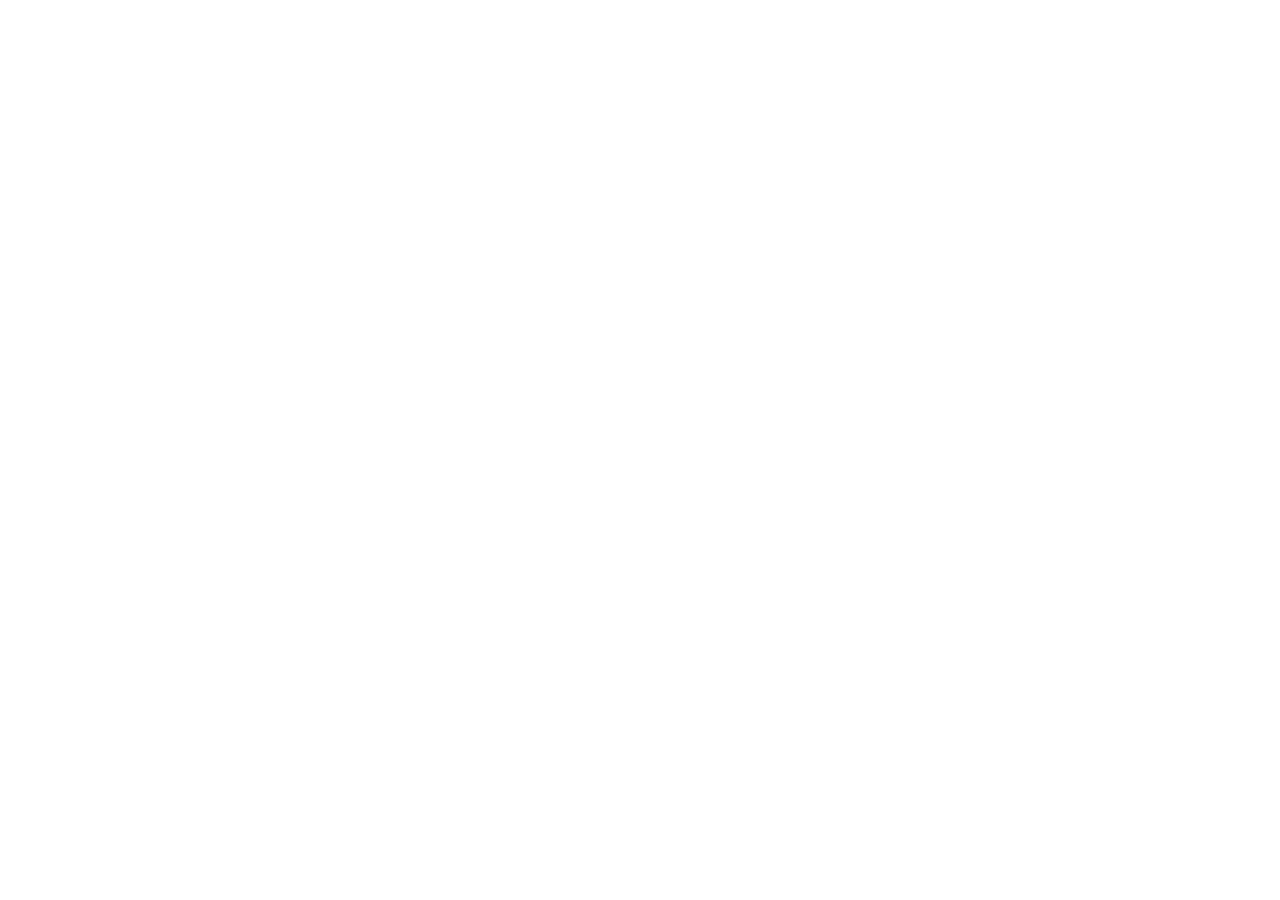
==== index.html @ a296bd2c "Initial commit" ====
<!DOCTYPE html>
<html lang="en">
  <head>
    <meta charset="UTF-8" />
    <meta name="viewport" content="width=device-width, initial-scale=1.0" />
    <title>KissOn - from feeling to filling</title>
    <meta name="description" content=":" />
    <meta name="author" content="Lovable" />

    <meta property="og:title" content="KissOn - from feeling to filling" />
    <meta property="og:description" content="KissOn - from feeling to filling" />
    <meta property="og:type" content="website" />
    <meta property="og:image" content="https://lovable.dev/opengraph-image-p98pqg.png" />

    <meta name="twitter:card" content="summary_large_image" />
    <meta name="twitter:site" content="@lovable_dev" />
    <meta name="twitter:image" content="https://lovable.dev/opengraph-image-p98pqg.png" />
    
    <!-- Courier Font -->
    <link rel="preconnect" href="https://fonts.googleapis.com">
    <link rel="preconnect" href="https://fonts.gstatic.com" crossorigin>
    <link href="https://fonts.googleapis.com/css2?family=Courier+Prime:wght@400;700&display=swap" rel="stylesheet">
  </head>

  <body>
    <div id="root"></div>
    <!-- IMPORTANT: DO NOT REMOVE THIS SCRIPT TAG OR THIS VERY COMMENT! -->
    <script src="https://cdn.gpteng.co/gptengineer.js" type="module"></script>
    <script type="module" src="/src/main.tsx"></script>
  </body>
</html>
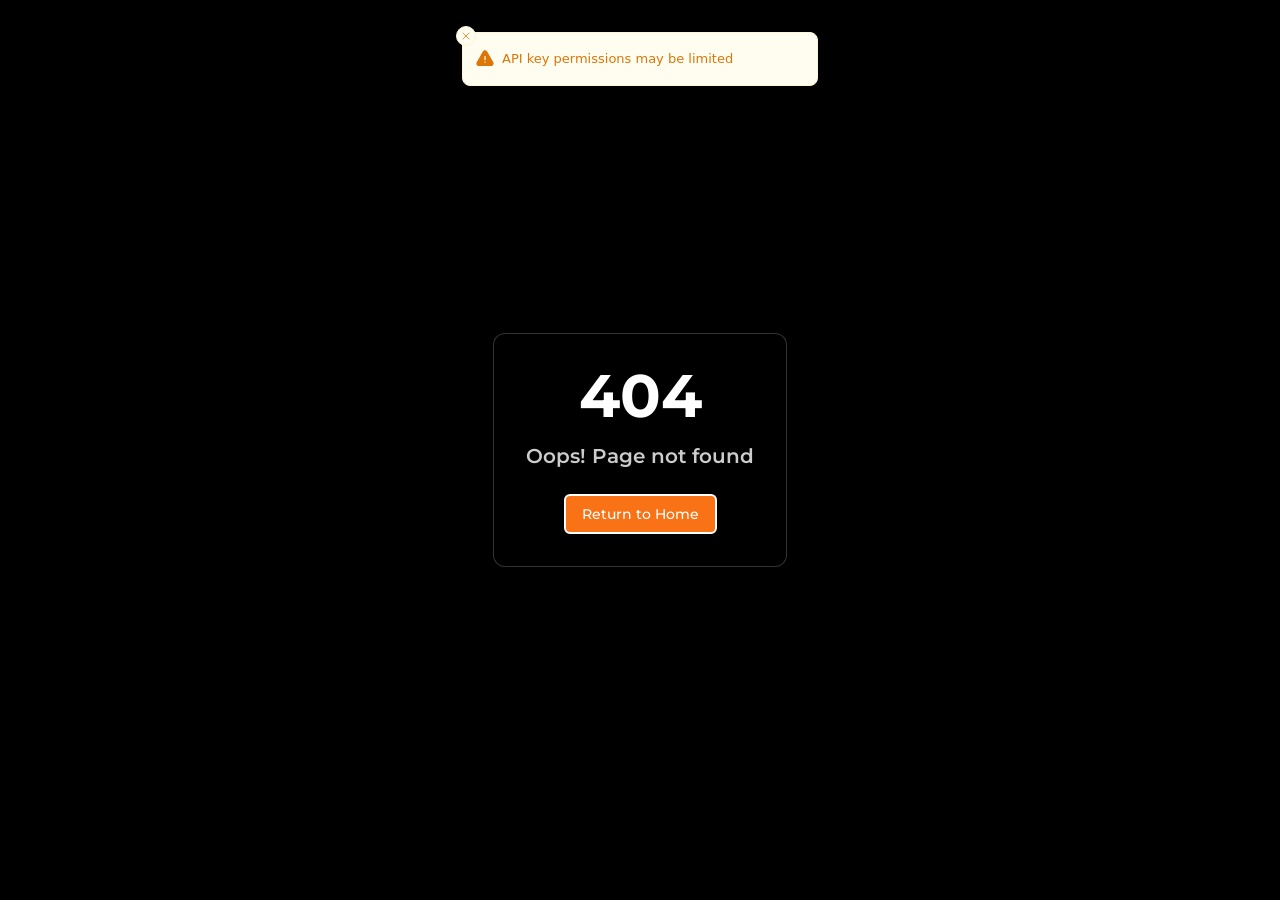
==== commit 0ed92261: "Updates" ====
--- a/index.html
+++ b/index.html
@@ -21,12 +21,13 @@
     <link rel="preconnect" href="https://fonts.googleapis.com">
     <link rel="preconnect" href="https://fonts.gstatic.com" crossorigin>
     <link href="https://fonts.googleapis.com/css2?family=Courier+Prime:wght@400;700&display=swap" rel="stylesheet">
+    <script type="module" crossorigin src="/assets/index-BdrY6TAt.js"></script>
+    <link rel="stylesheet" crossorigin href="/assets/index-MXCSgav7.css">
   </head>
 
   <body>
     <div id="root"></div>
     <!-- IMPORTANT: DO NOT REMOVE THIS SCRIPT TAG OR THIS VERY COMMENT! -->
     <script src="https://cdn.gpteng.co/gptengineer.js" type="module"></script>
-    <script type="module" src="/src/main.tsx"></script>
   </body>
 </html>
--- a/assets/index-MXCSgav7.css
+++ b/assets/index-MXCSgav7.css
@@ -0,0 +1 @@
+@import"https://fonts.googleapis.com/css2?family=Montserrat:wght@400;700&display=swap";*,:before,:after{--tw-border-spacing-x: 0;--tw-border-spacing-y: 0;--tw-translate-x: 0;--tw-translate-y: 0;--tw-rotate: 0;--tw-skew-x: 0;--tw-skew-y: 0;--tw-scale-x: 1;--tw-scale-y: 1;--tw-pan-x: ;--tw-pan-y: ;--tw-pinch-zoom: ;--tw-scroll-snap-strictness: proximity;--tw-gradient-from-position: ;--tw-gradient-via-position: ;--tw-gradient-to-position: ;--tw-ordinal: ;--tw-slashed-zero: ;--tw-numeric-figure: ;--tw-numeric-spacing: ;--tw-numeric-fraction: ;--tw-ring-inset: ;--tw-ring-offset-width: 0px;--tw-ring-offset-color: #fff;--tw-ring-color: rgb(59 130 246 / .5);--tw-ring-offset-shadow: 0 0 #0000;--tw-ring-shadow: 0 0 #0000;--tw-shadow: 0 0 #0000;--tw-shadow-colored: 0 0 #0000;--tw-blur: ;--tw-brightness: ;--tw-contrast: ;--tw-grayscale: ;--tw-hue-rotate: ;--tw-invert: ;--tw-saturate: ;--tw-sepia: ;--tw-drop-shadow: ;--tw-backdrop-blur: ;--tw-backdrop-brightness: ;--tw-backdrop-contrast: ;--tw-backdrop-grayscale: ;--tw-backdrop-hue-rotate: ;--tw-backdrop-invert: ;--tw-backdrop-opacity: ;--tw-backdrop-saturate: ;--tw-backdrop-sepia: ;--tw-contain-size: ;--tw-contain-layout: ;--tw-contain-paint: ;--tw-contain-style: }::backdrop{--tw-border-spacing-x: 0;--tw-border-spacing-y: 0;--tw-translate-x: 0;--tw-translate-y: 0;--tw-rotate: 0;--tw-skew-x: 0;--tw-skew-y: 0;--tw-scale-x: 1;--tw-scale-y: 1;--tw-pan-x: ;--tw-pan-y: ;--tw-pinch-zoom: ;--tw-scroll-snap-strictness: proximity;--tw-gradient-from-position: ;--tw-gradient-via-position: ;--tw-gradient-to-position: ;--tw-ordinal: ;--tw-slashed-zero: ;--tw-numeric-figure: ;--tw-numeric-spacing: ;--tw-numeric-fraction: ;--tw-ring-inset: ;--tw-ring-offset-width: 0px;--tw-ring-offset-color: #fff;--tw-ring-color: rgb(59 130 246 / .5);--tw-ring-offset-shadow: 0 0 #0000;--tw-ring-shadow: 0 0 #0000;--tw-shadow: 0 0 #0000;--tw-shadow-colored: 0 0 #0000;--tw-blur: ;--tw-brightness: ;--tw-contrast: ;--tw-grayscale: ;--tw-hue-rotate: ;--tw-invert: ;--tw-saturate: ;--tw-sepia: ;--tw-drop-shadow: ;--tw-backdrop-blur: ;--tw-backdrop-brightness: ;--tw-backdrop-contrast: ;--tw-backdrop-grayscale: ;--tw-backdrop-hue-rotate: ;--tw-backdrop-invert: ;--tw-backdrop-opacity: ;--tw-backdrop-saturate: ;--tw-backdrop-sepia: ;--tw-contain-size: ;--tw-contain-layout: ;--tw-contain-paint: ;--tw-contain-style: }*,:before,:after{box-sizing:border-box;border-width:0;border-style:solid;border-color:#e5e7eb}:before,:after{--tw-content: ""}html,:host{line-height:1.5;-webkit-text-size-adjust:100%;-moz-tab-size:4;-o-tab-size:4;tab-size:4;font-family:Montserrat,sans-serif;font-feature-settings:normal;font-variation-settings:normal;-webkit-tap-highlight-color:transparent}body{margin:0;line-height:inherit}hr{height:0;color:inherit;border-top-width:1px}abbr:where([title]){-webkit-text-decoration:underline dotted;text-decoration:underline dotted}h1,h2,h3,h4,h5,h6{font-size:inherit;font-weight:inherit}a{color:inherit;text-decoration:inherit}b,strong{font-weight:bolder}code,kbd,samp,pre{font-family:ui-monospace,SFMono-Regular,Menlo,Monaco,Consolas,Liberation Mono,Courier New,monospace;font-feature-settings:normal;font-variation-settings:normal;font-size:1em}small{font-size:80%}sub,sup{font-size:75%;line-height:0;position:relative;vertical-align:baseline}sub{bottom:-.25em}sup{top:-.5em}table{text-indent:0;border-color:inherit;border-collapse:collapse}button,input,optgroup,select,textarea{font-family:inherit;font-feature-settings:inherit;font-variation-settings:inherit;font-size:100%;font-weight:inherit;line-height:inherit;letter-spacing:inherit;color:inherit;margin:0;padding:0}button,select{text-transform:none}button,input:where([type=button]),input:where([type=reset]),input:where([type=submit]){-webkit-appearance:button;background-color:transparent;background-image:none}:-moz-focusring{outline:auto}:-moz-ui-invalid{box-shadow:none}progress{vertical-align:baseline}::-webkit-inner-spin-button,::-webkit-outer-spin-button{height:auto}[type=search]{-webkit-appearance:textfield;outline-offset:-2px}::-webkit-search-decoration{-webkit-appearance:none}::-webkit-file-upload-button{-webkit-appearance:button;font:inherit}summary{display:list-item}blockquote,dl,dd,h1,h2,h3,h4,h5,h6,hr,figure,p,pre{margin:0}fieldset{margin:0;padding:0}legend{padding:0}ol,ul,menu{list-style:none;margin:0;padding:0}dialog{padding:0}textarea{resize:vertical}input::-moz-placeholder,textarea::-moz-placeholder{opacity:1;color:#9ca3af}input::placeholder,textarea::placeholder{opacity:1;color:#9ca3af}button,[role=button]{cursor:pointer}:disabled{cursor:default}img,svg,video,canvas,audio,iframe,embed,object{display:block;vertical-align:middle}img,video{max-width:100%;height:auto}[hidden]:where(:not([hidden=until-found])){display:none}:root{--background: 0 0% 100%;--foreground: 222.2 84% 4.9%;--card: 0 0% 100%;--card-foreground: 222.2 84% 4.9%;--popover: 0 0% 100%;--popover-foreground: 222.2 84% 4.9%;--primary: 222.2 47.4% 11.2%;--primary-foreground: 210 40% 98%;--secondary: 210 40% 96.1%;--secondary-foreground: 222.2 47.4% 11.2%;--muted: 210 40% 96.1%;--muted-foreground: 215.4 16.3% 46.9%;--accent: 210 40% 96.1%;--accent-foreground: 222.2 47.4% 11.2%;--destructive: 0 84.2% 60.2%;--destructive-foreground: 210 40% 98%;--border: 214.3 31.8% 91.4%;--input: 214.3 31.8% 91.4%;--ring: 222.2 84% 4.9%;--radius: .5rem}.dark{--background: 222.2 84% 4.9%;--foreground: 210 40% 98%;--card: 222.2 84% 4.9%;--card-foreground: 210 40% 98%;--popover: 222.2 84% 4.9%;--popover-foreground: 210 40% 98%;--primary: 210 40% 98%;--primary-foreground: 222.2 47.4% 11.2%;--secondary: 217.2 32.6% 17.5%;--secondary-foreground: 210 40% 98%;--muted: 217.2 32.6% 17.5%;--muted-foreground: 215 20.2% 65.1%;--accent: 217.2 32.6% 17.5%;--accent-foreground: 210 40% 98%;--destructive: 0 62.8% 30.6%;--destructive-foreground: 210 40% 98%;--border: 217.2 32.6% 17.5%;--input: 217.2 32.6% 17.5%;--ring: 212.7 26.8% 83.9%}*{border-color:hsl(var(--border))}body{background-color:hsl(var(--background));color:hsl(var(--foreground));font-feature-settings:"rlig" 1,"calt" 1;font-weight:600}.\!container{width:100%!important;margin-right:auto!important;margin-left:auto!important;padding-right:2rem!important;padding-left:2rem!important}.container{width:100%;margin-right:auto;margin-left:auto;padding-right:2rem;padding-left:2rem}@media (min-width: 1400px){.\!container{max-width:1400px!important}.container{max-width:1400px}}.sr-only{position:absolute;width:1px;height:1px;padding:0;margin:-1px;overflow:hidden;clip:rect(0,0,0,0);white-space:nowrap;border-width:0}.pointer-events-none{pointer-events:none}.pointer-events-auto{pointer-events:auto}.visible{visibility:visible}.invisible{visibility:hidden}.static{position:static}.fixed{position:fixed}.absolute{position:absolute}.relative{position:relative}.inset-0{top:0;right:0;bottom:0;left:0}.inset-2{top:.5rem;right:.5rem;bottom:.5rem;left:.5rem}.inset-4{top:1rem;right:1rem;bottom:1rem;left:1rem}.inset-x-0{left:0;right:0}.inset-y-0{top:0;bottom:0}.-bottom-12{bottom:-3rem}.-left-12{left:-3rem}.-right-12{right:-3rem}.-top-12{top:-3rem}.bottom-0{bottom:0}.bottom-2{bottom:.5rem}.bottom-6{bottom:1.5rem}.bottom-\[90px\]{bottom:90px}.left-0{left:0}.left-1{left:.25rem}.left-1\/2{left:50%}.left-2{left:.5rem}.left-\[50\%\]{left:50%}.right-0{right:0}.right-1{right:.25rem}.right-2{right:.5rem}.right-3{right:.75rem}.right-4{right:1rem}.right-6{right:1.5rem}.top-0{top:0}.top-1\.5{top:.375rem}.top-1\/2{top:50%}.top-1\/4{top:25%}.top-2{top:.5rem}.top-3\.5{top:.875rem}.top-4{top:1rem}.top-\[1px\]{top:1px}.top-\[50\%\]{top:50%}.top-\[60\%\]{top:60%}.top-full{top:100%}.-z-10{z-index:-10}.z-0{z-index:0}.z-10{z-index:10}.z-20{z-index:20}.z-50{z-index:50}.z-\[100\]{z-index:100}.z-\[1\]{z-index:1}.-mx-1{margin-left:-.25rem;margin-right:-.25rem}.mx-2{margin-left:.5rem;margin-right:.5rem}.mx-3\.5{margin-left:.875rem;margin-right:.875rem}.mx-auto{margin-left:auto;margin-right:auto}.my-0\.5{margin-top:.125rem;margin-bottom:.125rem}.my-1{margin-top:.25rem;margin-bottom:.25rem}.my-2{margin-top:.5rem;margin-bottom:.5rem}.my-8{margin-top:2rem;margin-bottom:2rem}.-ml-4{margin-left:-1rem}.-mt-4{margin-top:-1rem}.mb-1{margin-bottom:.25rem}.mb-10{margin-bottom:2.5rem}.mb-12{margin-bottom:3rem}.mb-2{margin-bottom:.5rem}.mb-3{margin-bottom:.75rem}.mb-4{margin-bottom:1rem}.mb-6{margin-bottom:1.5rem}.mb-8{margin-bottom:2rem}.ml-1{margin-left:.25rem}.ml-auto{margin-left:auto}.mr-1{margin-right:.25rem}.mr-2{margin-right:.5rem}.mr-3{margin-right:.75rem}.mt-1{margin-top:.25rem}.mt-1\.5{margin-top:.375rem}.mt-2{margin-top:.5rem}.mt-24{margin-top:6rem}.mt-3{margin-top:.75rem}.mt-4{margin-top:1rem}.mt-6{margin-top:1.5rem}.mt-8{margin-top:2rem}.mt-auto{margin-top:auto}.block{display:block}.flex{display:flex}.inline-flex{display:inline-flex}.table{display:table}.grid{display:grid}.hidden{display:none}.aspect-square{aspect-ratio:1 / 1}.aspect-video{aspect-ratio:16 / 9}.size-4{width:1rem;height:1rem}.h-1\.5{height:.375rem}.h-10{height:2.5rem}.h-11{height:2.75rem}.h-12{height:3rem}.h-14{height:3.5rem}.h-16{height:4rem}.h-2{height:.5rem}.h-2\.5{height:.625rem}.h-24{height:6rem}.h-3{height:.75rem}.h-3\.5{height:.875rem}.h-4{height:1rem}.h-5{height:1.25rem}.h-6{height:1.5rem}.h-60{height:15rem}.h-64{height:16rem}.h-7{height:1.75rem}.h-8{height:2rem}.h-9{height:2.25rem}.h-\[1px\]{height:1px}.h-\[var\(--radix-navigation-menu-viewport-height\)\]{height:var(--radix-navigation-menu-viewport-height)}.h-\[var\(--radix-select-trigger-height\)\]{height:var(--radix-select-trigger-height)}.h-auto{height:auto}.h-full{height:100%}.h-px{height:1px}.h-screen{height:100vh}.h-svh{height:100svh}.max-h-32{max-height:8rem}.max-h-96{max-height:24rem}.max-h-\[300px\]{max-height:300px}.max-h-\[60vh\]{max-height:60vh}.max-h-\[90vh\]{max-height:90vh}.max-h-screen{max-height:100vh}.min-h-0{min-height:0px}.min-h-\[100px\]{min-height:100px}.min-h-\[400px\]{min-height:400px}.min-h-\[60px\]{min-height:60px}.min-h-screen{min-height:100vh}.min-h-svh{min-height:100svh}.w-0{width:0px}.w-1{width:.25rem}.w-10{width:2.5rem}.w-11{width:2.75rem}.w-12{width:3rem}.w-14{width:3.5rem}.w-16{width:4rem}.w-2{width:.5rem}.w-2\.5{width:.625rem}.w-24{width:6rem}.w-3{width:.75rem}.w-3\.5{width:.875rem}.w-3\/4{width:75%}.w-4{width:1rem}.w-4\/5{width:80%}.w-5{width:1.25rem}.w-5\/6{width:83.333333%}.w-56{width:14rem}.w-6{width:1.5rem}.w-64{width:16rem}.w-7{width:1.75rem}.w-72{width:18rem}.w-8{width:2rem}.w-80{width:20rem}.w-9{width:2.25rem}.w-\[--sidebar-width\]{width:var(--sidebar-width)}.w-\[100px\]{width:100px}.w-\[1px\]{width:1px}.w-\[700px\]{width:700px}.w-auto{width:auto}.w-full{width:100%}.w-max{width:-moz-max-content;width:max-content}.w-px{width:1px}.min-w-0{min-width:0px}.min-w-5{min-width:1.25rem}.min-w-\[12rem\]{min-width:12rem}.min-w-\[8rem\]{min-width:8rem}.min-w-\[var\(--radix-select-trigger-width\)\]{min-width:var(--radix-select-trigger-width)}.max-w-2xl{max-width:42rem}.max-w-3xl{max-width:48rem}.max-w-48{max-width:12rem}.max-w-4xl{max-width:56rem}.max-w-5xl{max-width:64rem}.max-w-6xl{max-width:72rem}.max-w-\[--skeleton-width\]{max-width:var(--skeleton-width)}.max-w-\[400px\]{max-width:400px}.max-w-\[80\%\]{max-width:80%}.max-w-\[80px\]{max-width:80px}.max-w-full{max-width:100%}.max-w-lg{max-width:32rem}.max-w-max{max-width:-moz-max-content;max-width:max-content}.max-w-md{max-width:28rem}.max-w-xs{max-width:20rem}.flex-1{flex:1 1 0%}.flex-shrink{flex-shrink:1}.flex-shrink-0,.shrink-0{flex-shrink:0}.flex-grow,.grow{flex-grow:1}.grow-0{flex-grow:0}.basis-full{flex-basis:100%}.caption-bottom{caption-side:bottom}.border-collapse{border-collapse:collapse}.-translate-x-1\/2{--tw-translate-x: -50%;transform:translate(var(--tw-translate-x),var(--tw-translate-y)) rotate(var(--tw-rotate)) skew(var(--tw-skew-x)) skewY(var(--tw-skew-y)) scaleX(var(--tw-scale-x)) scaleY(var(--tw-scale-y))}.-translate-x-px{--tw-translate-x: -1px;transform:translate(var(--tw-translate-x),var(--tw-translate-y)) rotate(var(--tw-rotate)) skew(var(--tw-skew-x)) skewY(var(--tw-skew-y)) scaleX(var(--tw-scale-x)) scaleY(var(--tw-scale-y))}.-translate-y-1\/2{--tw-translate-y: -50%;transform:translate(var(--tw-translate-x),var(--tw-translate-y)) rotate(var(--tw-rotate)) skew(var(--tw-skew-x)) skewY(var(--tw-skew-y)) scaleX(var(--tw-scale-x)) scaleY(var(--tw-scale-y))}.-translate-y-\[200\%\]{--tw-translate-y: -200%;transform:translate(var(--tw-translate-x),var(--tw-translate-y)) rotate(var(--tw-rotate)) skew(var(--tw-skew-x)) skewY(var(--tw-skew-y)) scaleX(var(--tw-scale-x)) scaleY(var(--tw-scale-y))}.-translate-y-\[3\.5rem\]{--tw-translate-y: -3.5rem;transform:translate(var(--tw-translate-x),var(--tw-translate-y)) rotate(var(--tw-rotate)) skew(var(--tw-skew-x)) skewY(var(--tw-skew-y)) scaleX(var(--tw-scale-x)) scaleY(var(--tw-scale-y))}.translate-x-\[-50\%\]{--tw-translate-x: -50%;transform:translate(var(--tw-translate-x),var(--tw-translate-y)) rotate(var(--tw-rotate)) skew(var(--tw-skew-x)) skewY(var(--tw-skew-y)) scaleX(var(--tw-scale-x)) scaleY(var(--tw-scale-y))}.translate-x-px{--tw-translate-x: 1px;transform:translate(var(--tw-translate-x),var(--tw-translate-y)) rotate(var(--tw-rotate)) skew(var(--tw-skew-x)) skewY(var(--tw-skew-y)) scaleX(var(--tw-scale-x)) scaleY(var(--tw-scale-y))}.translate-y-0{--tw-translate-y: 0px;transform:translate(var(--tw-translate-x),var(--tw-translate-y)) rotate(var(--tw-rotate)) skew(var(--tw-skew-x)) skewY(var(--tw-skew-y)) scaleX(var(--tw-scale-x)) scaleY(var(--tw-scale-y))}.translate-y-\[-50\%\]{--tw-translate-y: -50%;transform:translate(var(--tw-translate-x),var(--tw-translate-y)) rotate(var(--tw-rotate)) skew(var(--tw-skew-x)) skewY(var(--tw-skew-y)) scaleX(var(--tw-scale-x)) scaleY(var(--tw-scale-y))}.rotate-45{--tw-rotate: 45deg;transform:translate(var(--tw-translate-x),var(--tw-translate-y)) rotate(var(--tw-rotate)) skew(var(--tw-skew-x)) skewY(var(--tw-skew-y)) scaleX(var(--tw-scale-x)) scaleY(var(--tw-scale-y))}.rotate-90{--tw-rotate: 90deg;transform:translate(var(--tw-translate-x),var(--tw-translate-y)) rotate(var(--tw-rotate)) skew(var(--tw-skew-x)) skewY(var(--tw-skew-y)) scaleX(var(--tw-scale-x)) scaleY(var(--tw-scale-y))}.scale-105{--tw-scale-x: 1.05;--tw-scale-y: 1.05;transform:translate(var(--tw-translate-x),var(--tw-translate-y)) rotate(var(--tw-rotate)) skew(var(--tw-skew-x)) skewY(var(--tw-skew-y)) scaleX(var(--tw-scale-x)) scaleY(var(--tw-scale-y))}.scale-110{--tw-scale-x: 1.1;--tw-scale-y: 1.1;transform:translate(var(--tw-translate-x),var(--tw-translate-y)) rotate(var(--tw-rotate)) skew(var(--tw-skew-x)) skewY(var(--tw-skew-y)) scaleX(var(--tw-scale-x)) scaleY(var(--tw-scale-y))}.scale-150{--tw-scale-x: 1.5;--tw-scale-y: 1.5;transform:translate(var(--tw-translate-x),var(--tw-translate-y)) rotate(var(--tw-rotate)) skew(var(--tw-skew-x)) skewY(var(--tw-skew-y)) scaleX(var(--tw-scale-x)) scaleY(var(--tw-scale-y))}.transform{transform:translate(var(--tw-translate-x),var(--tw-translate-y)) rotate(var(--tw-rotate)) skew(var(--tw-skew-x)) skewY(var(--tw-skew-y)) scaleX(var(--tw-scale-x)) scaleY(var(--tw-scale-y))}@keyframes fade-in{0%{opacity:0}to{opacity:1}}.animate-fade-in{animation:fade-in .5s ease-out forwards}@keyframes pulse{50%{opacity:.5}}.animate-pulse{animation:pulse 2s cubic-bezier(.4,0,.6,1) infinite}@keyframes spin{to{transform:rotate(360deg)}}.animate-spin{animation:spin 1s linear infinite}.cursor-default{cursor:default}.cursor-grab{cursor:grab}.cursor-pointer{cursor:pointer}.touch-none{touch-action:none}.touch-manipulation{touch-action:manipulation}.select-none{-webkit-user-select:none;-moz-user-select:none;user-select:none}.resize-none{resize:none}.resize{resize:both}.list-none{list-style-type:none}.grid-cols-1{grid-template-columns:repeat(1,minmax(0,1fr))}.grid-cols-2{grid-template-columns:repeat(2,minmax(0,1fr))}.flex-row{flex-direction:row}.flex-col{flex-direction:column}.flex-col-reverse{flex-direction:column-reverse}.flex-wrap{flex-wrap:wrap}.items-start{align-items:flex-start}.items-end{align-items:flex-end}.items-center{align-items:center}.items-stretch{align-items:stretch}.justify-start{justify-content:flex-start}.justify-end{justify-content:flex-end}.justify-center{justify-content:center}.justify-between{justify-content:space-between}.gap-1{gap:.25rem}.gap-1\.5{gap:.375rem}.gap-2{gap:.5rem}.gap-3{gap:.75rem}.gap-4{gap:1rem}.gap-6{gap:1.5rem}.gap-8{gap:2rem}.space-x-1>:not([hidden])~:not([hidden]){--tw-space-x-reverse: 0;margin-right:calc(.25rem * var(--tw-space-x-reverse));margin-left:calc(.25rem * calc(1 - var(--tw-space-x-reverse)))}.space-x-2>:not([hidden])~:not([hidden]){--tw-space-x-reverse: 0;margin-right:calc(.5rem * var(--tw-space-x-reverse));margin-left:calc(.5rem * calc(1 - var(--tw-space-x-reverse)))}.space-x-4>:not([hidden])~:not([hidden]){--tw-space-x-reverse: 0;margin-right:calc(1rem * var(--tw-space-x-reverse));margin-left:calc(1rem * calc(1 - var(--tw-space-x-reverse)))}.space-y-1>:not([hidden])~:not([hidden]){--tw-space-y-reverse: 0;margin-top:calc(.25rem * calc(1 - var(--tw-space-y-reverse)));margin-bottom:calc(.25rem * var(--tw-space-y-reverse))}.space-y-1\.5>:not([hidden])~:not([hidden]){--tw-space-y-reverse: 0;margin-top:calc(.375rem * calc(1 - var(--tw-space-y-reverse)));margin-bottom:calc(.375rem * var(--tw-space-y-reverse))}.space-y-2>:not([hidden])~:not([hidden]){--tw-space-y-reverse: 0;margin-top:calc(.5rem * calc(1 - var(--tw-space-y-reverse)));margin-bottom:calc(.5rem * var(--tw-space-y-reverse))}.space-y-3>:not([hidden])~:not([hidden]){--tw-space-y-reverse: 0;margin-top:calc(.75rem * calc(1 - var(--tw-space-y-reverse)));margin-bottom:calc(.75rem * var(--tw-space-y-reverse))}.space-y-4>:not([hidden])~:not([hidden]){--tw-space-y-reverse: 0;margin-top:calc(1rem * calc(1 - var(--tw-space-y-reverse)));margin-bottom:calc(1rem * var(--tw-space-y-reverse))}.space-y-6>:not([hidden])~:not([hidden]){--tw-space-y-reverse: 0;margin-top:calc(1.5rem * calc(1 - var(--tw-space-y-reverse)));margin-bottom:calc(1.5rem * var(--tw-space-y-reverse))}.space-y-8>:not([hidden])~:not([hidden]){--tw-space-y-reverse: 0;margin-top:calc(2rem * calc(1 - var(--tw-space-y-reverse)));margin-bottom:calc(2rem * var(--tw-space-y-reverse))}.overflow-auto{overflow:auto}.overflow-hidden{overflow:hidden}.overflow-y-auto{overflow-y:auto}.overflow-x-hidden{overflow-x:hidden}.hyphens-auto{-webkit-hyphens:auto;hyphens:auto}.whitespace-nowrap{white-space:nowrap}.whitespace-pre-line{white-space:pre-line}.break-words{overflow-wrap:break-word}.break-all{word-break:break-all}.rounded{border-radius:.25rem}.rounded-\[2px\]{border-radius:2px}.rounded-\[inherit\]{border-radius:inherit}.rounded-full{border-radius:9999px}.rounded-lg{border-radius:var(--radius)}.rounded-md{border-radius:calc(var(--radius) - 2px)}.rounded-sm{border-radius:calc(var(--radius) - 4px)}.rounded-xl{border-radius:.75rem}.rounded-t-\[10px\]{border-top-left-radius:10px;border-top-right-radius:10px}.rounded-tl-sm{border-top-left-radius:calc(var(--radius) - 4px)}.border{border-width:1px}.border-2{border-width:2px}.border-4{border-width:4px}.border-\[1\.5px\]{border-width:1.5px}.border-y{border-top-width:1px;border-bottom-width:1px}.border-b{border-bottom-width:1px}.border-l{border-left-width:1px}.border-r{border-right-width:1px}.border-t{border-top-width:1px}.border-dashed{border-style:dashed}.border-none{border-style:none}.border-\[--color-border\]{border-color:var(--color-border)}.border-black{--tw-border-opacity: 1;border-color:rgb(0 0 0 / var(--tw-border-opacity, 1))}.border-blue-500{--tw-border-opacity: 1;border-color:rgb(59 130 246 / var(--tw-border-opacity, 1))}.border-border\/50{border-color:hsl(var(--border) / .5)}.border-cyan-400{--tw-border-opacity: 1;border-color:rgb(34 211 238 / var(--tw-border-opacity, 1))}.border-destructive{border-color:hsl(var(--destructive))}.border-destructive\/50{border-color:hsl(var(--destructive) / .5)}.border-gray-200{--tw-border-opacity: 1;border-color:rgb(229 231 235 / var(--tw-border-opacity, 1))}.border-green-500{--tw-border-opacity: 1;border-color:rgb(34 197 94 / var(--tw-border-opacity, 1))}.border-input{border-color:hsl(var(--input))}.border-orange-300{--tw-border-opacity: 1;border-color:rgb(251 168 106 / var(--tw-border-opacity, 1))}.border-orange-500{--tw-border-opacity: 1;border-color:rgb(249 115 22 / var(--tw-border-opacity, 1))}.border-orange-500\/20{border-color:#f9731633}.border-primary{border-color:hsl(var(--primary))}.border-sidebar-border{border-color:hsl(var(--sidebar-border))}.border-transparent{border-color:transparent}.border-white{--tw-border-opacity: 1;border-color:rgb(255 255 255 / var(--tw-border-opacity, 1))}.border-white\/20{border-color:#fff3}.border-white\/30{border-color:#ffffff4d}.border-white\/50{border-color:#ffffff80}.border-white\/60{border-color:#fff9}.border-yellow-500{--tw-border-opacity: 1;border-color:rgb(234 179 8 / var(--tw-border-opacity, 1))}.border-l-transparent{border-left-color:transparent}.border-t-transparent{border-top-color:transparent}.bg-\[\#000000\]{--tw-bg-opacity: 1;background-color:rgb(0 0 0 / var(--tw-bg-opacity, 1))}.bg-\[\#3A7A08\]{--tw-bg-opacity: 1;background-color:rgb(58 122 8 / var(--tw-bg-opacity, 1))}.bg-\[\#63B21F\]{--tw-bg-opacity: 1;background-color:rgb(99 178 31 / var(--tw-bg-opacity, 1))}.bg-\[\#8A0000\]{--tw-bg-opacity: 1;background-color:rgb(138 0 0 / var(--tw-bg-opacity, 1))}.bg-\[\#D40018\]{--tw-bg-opacity: 1;background-color:rgb(212 0 24 / var(--tw-bg-opacity, 1))}.bg-\[\#DBA409\]{--tw-bg-opacity: 1;background-color:rgb(219 164 9 / var(--tw-bg-opacity, 1))}.bg-\[\#F73E00\]{--tw-bg-opacity: 1;background-color:rgb(247 62 0 / var(--tw-bg-opacity, 1))}.bg-\[--color-bg\]{background-color:var(--color-bg)}.bg-accent{background-color:hsl(var(--accent))}.bg-amber-400{--tw-bg-opacity: 1;background-color:rgb(251 191 36 / var(--tw-bg-opacity, 1))}.bg-background{background-color:hsl(var(--background))}.bg-background\/50{background-color:hsl(var(--background) / .5)}.bg-black{--tw-bg-opacity: 1;background-color:rgb(0 0 0 / var(--tw-bg-opacity, 1))}.bg-black\/50{background-color:#00000080}.bg-black\/80{background-color:#000c}.bg-black\/90{background-color:#000000e6}.bg-blue-100\/50{background-color:#dbeafe80}.bg-blue-400{--tw-bg-opacity: 1;background-color:rgb(96 165 250 / var(--tw-bg-opacity, 1))}.bg-border{background-color:hsl(var(--border))}.bg-cyan-400{--tw-bg-opacity: 1;background-color:rgb(34 211 238 / var(--tw-bg-opacity, 1))}.bg-destructive{background-color:hsl(var(--destructive))}.bg-foreground{background-color:hsl(var(--foreground))}.bg-gray-50{--tw-bg-opacity: 1;background-color:rgb(249 250 251 / var(--tw-bg-opacity, 1))}.bg-gray-600{--tw-bg-opacity: 1;background-color:rgb(75 85 99 / var(--tw-bg-opacity, 1))}.bg-green-100\/50{background-color:#dcfce780}.bg-green-400{--tw-bg-opacity: 1;background-color:rgb(74 222 128 / var(--tw-bg-opacity, 1))}.bg-muted{background-color:hsl(var(--muted))}.bg-muted\/20{background-color:hsl(var(--muted) / .2)}.bg-muted\/50{background-color:hsl(var(--muted) / .5)}.bg-orange-400{--tw-bg-opacity: 1;background-color:rgb(250 135 51 / var(--tw-bg-opacity, 1))}.bg-orange-500{--tw-bg-opacity: 1;background-color:rgb(249 115 22 / var(--tw-bg-opacity, 1))}.bg-pink-400{--tw-bg-opacity: 1;background-color:rgb(244 114 182 / var(--tw-bg-opacity, 1))}.bg-popover{background-color:hsl(var(--popover))}.bg-primary{background-color:hsl(var(--primary))}.bg-purple-400{--tw-bg-opacity: 1;background-color:rgb(192 132 252 / var(--tw-bg-opacity, 1))}.bg-red-500{--tw-bg-opacity: 1;background-color:rgb(239 68 68 / var(--tw-bg-opacity, 1))}.bg-secondary{background-color:hsl(var(--secondary))}.bg-sidebar{background-color:hsl(var(--sidebar-background))}.bg-sidebar-border{background-color:hsl(var(--sidebar-border))}.bg-slate-100{--tw-bg-opacity: 1;background-color:rgb(241 245 249 / var(--tw-bg-opacity, 1))}.bg-slate-200{--tw-bg-opacity: 1;background-color:rgb(226 232 240 / var(--tw-bg-opacity, 1))}.bg-transparent{background-color:transparent}.bg-white{--tw-bg-opacity: 1;background-color:rgb(255 255 255 / var(--tw-bg-opacity, 1))}.bg-white\/10{background-color:#ffffff1a}.bg-white\/30{background-color:#ffffff4d}.bg-yellow-100\/50{background-color:#fef9c380}.bg-yellow-400{--tw-bg-opacity: 1;background-color:rgb(250 204 21 / var(--tw-bg-opacity, 1))}.bg-opacity-70{--tw-bg-opacity: .7}.bg-gradient-to-br{background-image:linear-gradient(to bottom right,var(--tw-gradient-stops))}.bg-gradient-to-r{background-image:linear-gradient(to right,var(--tw-gradient-stops))}.from-\[\#D40018\]{--tw-gradient-from: #D40018 var(--tw-gradient-from-position);--tw-gradient-to: rgb(212 0 24 / 0) var(--tw-gradient-to-position);--tw-gradient-stops: var(--tw-gradient-from), var(--tw-gradient-to)}.from-\[\#EACF34\]{--tw-gradient-from: #EACF34 var(--tw-gradient-from-position);--tw-gradient-to: rgb(234 207 52 / 0) var(--tw-gradient-to-position);--tw-gradient-stops: var(--tw-gradient-from), var(--tw-gradient-to)}.from-\[\#F73E00\]{--tw-gradient-from: #F73E00 var(--tw-gradient-from-position);--tw-gradient-to: rgb(247 62 0 / 0) var(--tw-gradient-to-position);--tw-gradient-stops: var(--tw-gradient-from), var(--tw-gradient-to)}.from-amber-200{--tw-gradient-from: #fde68a var(--tw-gradient-from-position);--tw-gradient-to: rgb(253 230 138 / 0) var(--tw-gradient-to-position);--tw-gradient-stops: var(--tw-gradient-from), var(--tw-gradient-to)}.from-blue-200{--tw-gradient-from: #bfdbfe var(--tw-gradient-from-position);--tw-gradient-to: rgb(191 219 254 / 0) var(--tw-gradient-to-position);--tw-gradient-stops: var(--tw-gradient-from), var(--tw-gradient-to)}.from-cyan-200{--tw-gradient-from: #a5f3fc var(--tw-gradient-from-position);--tw-gradient-to: rgb(165 243 252 / 0) var(--tw-gradient-to-position);--tw-gradient-stops: var(--tw-gradient-from), var(--tw-gradient-to)}.from-gray-50{--tw-gradient-from: #f9fafb var(--tw-gradient-from-position);--tw-gradient-to: rgb(249 250 251 / 0) var(--tw-gradient-to-position);--tw-gradient-stops: var(--tw-gradient-from), var(--tw-gradient-to)}.from-green-200{--tw-gradient-from: #bbf7d0 var(--tw-gradient-from-position);--tw-gradient-to: rgb(187 247 208 / 0) var(--tw-gradient-to-position);--tw-gradient-stops: var(--tw-gradient-from), var(--tw-gradient-to)}.from-orange-100{--tw-gradient-from: #FEE8D7 var(--tw-gradient-from-position);--tw-gradient-to: rgb(254 232 215 / 0) var(--tw-gradient-to-position);--tw-gradient-stops: var(--tw-gradient-from), var(--tw-gradient-to)}.from-orange-200{--tw-gradient-from: #FDC8A0 var(--tw-gradient-from-position);--tw-gradient-to: rgb(253 200 160 / 0) var(--tw-gradient-to-position);--tw-gradient-stops: var(--tw-gradient-from), var(--tw-gradient-to)}.from-pink-200{--tw-gradient-from: #fbcfe8 var(--tw-gradient-from-position);--tw-gradient-to: rgb(251 207 232 / 0) var(--tw-gradient-to-position);--tw-gradient-stops: var(--tw-gradient-from), var(--tw-gradient-to)}.from-purple-200{--tw-gradient-from: #e9d5ff var(--tw-gradient-from-position);--tw-gradient-to: rgb(233 213 255 / 0) var(--tw-gradient-to-position);--tw-gradient-stops: var(--tw-gradient-from), var(--tw-gradient-to)}.from-red-200{--tw-gradient-from: #fecaca var(--tw-gradient-from-position);--tw-gradient-to: rgb(254 202 202 / 0) var(--tw-gradient-to-position);--tw-gradient-stops: var(--tw-gradient-from), var(--tw-gradient-to)}.from-transparent{--tw-gradient-from: transparent var(--tw-gradient-from-position);--tw-gradient-to: rgb(0 0 0 / 0) var(--tw-gradient-to-position);--tw-gradient-stops: var(--tw-gradient-from), var(--tw-gradient-to)}.from-white\/30{--tw-gradient-from: rgb(255 255 255 / .3) var(--tw-gradient-from-position);--tw-gradient-to: rgb(255 255 255 / 0) var(--tw-gradient-to-position);--tw-gradient-stops: var(--tw-gradient-from), var(--tw-gradient-to)}.from-yellow-200{--tw-gradient-from: #fef08a var(--tw-gradient-from-position);--tw-gradient-to: rgb(254 240 138 / 0) var(--tw-gradient-to-position);--tw-gradient-stops: var(--tw-gradient-from), var(--tw-gradient-to)}.via-\[\#F73E00\]{--tw-gradient-to: rgb(247 62 0 / 0) var(--tw-gradient-to-position);--tw-gradient-stops: var(--tw-gradient-from), #F73E00 var(--tw-gradient-via-position), var(--tw-gradient-to)}.to-\[\#D40018\]{--tw-gradient-to: #D40018 var(--tw-gradient-to-position)}.to-\[\#EACF34\]{--tw-gradient-to: #EACF34 var(--tw-gradient-to-position)}.to-\[\#F73E00\]{--tw-gradient-to: #F73E00 var(--tw-gradient-to-position)}.to-amber-600{--tw-gradient-to: #d97706 var(--tw-gradient-to-position)}.to-black\/60{--tw-gradient-to: rgb(0 0 0 / .6) var(--tw-gradient-to-position)}.to-blue-600{--tw-gradient-to: #2563eb var(--tw-gradient-to-position)}.to-cyan-600{--tw-gradient-to: #0891b2 var(--tw-gradient-to-position)}.to-gray-100{--tw-gradient-to: #f3f4f6 var(--tw-gradient-to-position)}.to-green-600{--tw-gradient-to: #16a34a var(--tw-gradient-to-position)}.to-orange-200{--tw-gradient-to: #FDC8A0 var(--tw-gradient-to-position)}.to-orange-600{--tw-gradient-to: #D85C04 var(--tw-gradient-to-position)}.to-pink-600{--tw-gradient-to: #db2777 var(--tw-gradient-to-position)}.to-purple-600{--tw-gradient-to: #9333ea var(--tw-gradient-to-position)}.to-red-600{--tw-gradient-to: #dc2626 var(--tw-gradient-to-position)}.to-white\/20{--tw-gradient-to: rgb(255 255 255 / .2) var(--tw-gradient-to-position)}.to-yellow-600{--tw-gradient-to: #ca8a04 var(--tw-gradient-to-position)}.fill-current{fill:currentColor}.object-contain{-o-object-fit:contain;object-fit:contain}.object-cover{-o-object-fit:cover;object-fit:cover}.p-0{padding:0}.p-1{padding:.25rem}.p-2{padding:.5rem}.p-3{padding:.75rem}.p-4{padding:1rem}.p-6{padding:1.5rem}.p-8{padding:2rem}.p-\[100px\]{padding:100px}.p-\[1px\]{padding:1px}.px-1{padding-left:.25rem;padding-right:.25rem}.px-2{padding-left:.5rem;padding-right:.5rem}.px-2\.5{padding-left:.625rem;padding-right:.625rem}.px-3{padding-left:.75rem;padding-right:.75rem}.px-4{padding-left:1rem;padding-right:1rem}.px-5{padding-left:1.25rem;padding-right:1.25rem}.px-7{padding-left:1.75rem;padding-right:1.75rem}.px-8{padding-left:2rem;padding-right:2rem}.px-\[150px\]{padding-left:150px;padding-right:150px}.px-\[80px\]{padding-left:80px;padding-right:80px}.px-\[90px\]{padding-left:90px;padding-right:90px}.py-0\.5{padding-top:.125rem;padding-bottom:.125rem}.py-1{padding-top:.25rem;padding-bottom:.25rem}.py-1\.5{padding-top:.375rem;padding-bottom:.375rem}.py-2{padding-top:.5rem;padding-bottom:.5rem}.py-3{padding-top:.75rem;padding-bottom:.75rem}.py-4{padding-top:1rem;padding-bottom:1rem}.py-6{padding-top:1.5rem;padding-bottom:1.5rem}.py-8{padding-top:2rem;padding-bottom:2rem}.pb-2{padding-bottom:.5rem}.pb-3{padding-bottom:.75rem}.pb-4{padding-bottom:1rem}.pl-2\.5{padding-left:.625rem}.pl-4{padding-left:1rem}.pl-8{padding-left:2rem}.pr-2{padding-right:.5rem}.pr-2\.5{padding-right:.625rem}.pr-8{padding-right:2rem}.pt-0{padding-top:0}.pt-1{padding-top:.25rem}.pt-2{padding-top:.5rem}.pt-3{padding-top:.75rem}.pt-4{padding-top:1rem}.pt-6{padding-top:1.5rem}.text-left{text-align:left}.text-center{text-align:center}.align-middle{vertical-align:middle}.font-display{font-family:Montserrat,sans-serif}.font-mono{font-family:ui-monospace,SFMono-Regular,Menlo,Monaco,Consolas,Liberation Mono,Courier New,monospace}.font-sans{font-family:Montserrat,sans-serif}.text-2xl{font-size:1.5rem;line-height:2rem}.text-3xl{font-size:1.875rem;line-height:2.25rem}.text-4xl{font-size:2.25rem;line-height:2.5rem}.text-5xl{font-size:3rem;line-height:1}.text-6xl{font-size:3.75rem;line-height:1}.text-\[0\.8rem\]{font-size:.8rem}.text-\[15pt\]{font-size:15pt}.text-\[22pt\]{font-size:22pt}.text-\[25pt\]{font-size:25pt}.text-base{font-size:1rem;line-height:1.5rem}.text-lg{font-size:1.125rem;line-height:1.75rem}.text-sm{font-size:.875rem;line-height:1.25rem}.text-xl{font-size:1.25rem;line-height:1.75rem}.text-xs{font-size:.75rem;line-height:1rem}.font-bold{font-weight:700}.font-extrabold{font-weight:800}.font-medium{font-weight:500}.font-normal{font-weight:400}.font-semibold{font-weight:600}.uppercase{text-transform:uppercase}.italic{font-style:italic}.tabular-nums{--tw-numeric-spacing: tabular-nums;font-variant-numeric:var(--tw-ordinal) var(--tw-slashed-zero) var(--tw-numeric-figure) var(--tw-numeric-spacing) var(--tw-numeric-fraction)}.leading-none{line-height:1}.leading-relaxed{line-height:1.625}.leading-snug{line-height:1.375}.leading-tight{line-height:1.25}.tracking-tight{letter-spacing:-.025em}.tracking-widest{letter-spacing:.1em}.text-\[\#F73E00\]{--tw-text-opacity: 1;color:rgb(247 62 0 / var(--tw-text-opacity, 1))}.text-accent-foreground{color:hsl(var(--accent-foreground))}.text-black{--tw-text-opacity: 1;color:rgb(0 0 0 / var(--tw-text-opacity, 1))}.text-blue-900{--tw-text-opacity: 1;color:rgb(30 58 138 / var(--tw-text-opacity, 1))}.text-current{color:currentColor}.text-destructive{color:hsl(var(--destructive))}.text-destructive-foreground{color:hsl(var(--destructive-foreground))}.text-foreground{color:hsl(var(--foreground))}.text-foreground\/50{color:hsl(var(--foreground) / .5)}.text-gray-400{--tw-text-opacity: 1;color:rgb(156 163 175 / var(--tw-text-opacity, 1))}.text-gray-500{--tw-text-opacity: 1;color:rgb(107 114 128 / var(--tw-text-opacity, 1))}.text-gray-600{--tw-text-opacity: 1;color:rgb(75 85 99 / var(--tw-text-opacity, 1))}.text-gray-700{--tw-text-opacity: 1;color:rgb(55 65 81 / var(--tw-text-opacity, 1))}.text-green-900{--tw-text-opacity: 1;color:rgb(20 83 45 / var(--tw-text-opacity, 1))}.text-muted-foreground{color:hsl(var(--muted-foreground))}.text-orange-500{--tw-text-opacity: 1;color:rgb(249 115 22 / var(--tw-text-opacity, 1))}.text-popover-foreground{color:hsl(var(--popover-foreground))}.text-primary{color:hsl(var(--primary))}.text-primary-foreground{color:hsl(var(--primary-foreground))}.text-red-400{--tw-text-opacity: 1;color:rgb(248 113 113 / var(--tw-text-opacity, 1))}.text-red-500{--tw-text-opacity: 1;color:rgb(239 68 68 / var(--tw-text-opacity, 1))}.text-red-600{--tw-text-opacity: 1;color:rgb(220 38 38 / var(--tw-text-opacity, 1))}.text-secondary-foreground{color:hsl(var(--secondary-foreground))}.text-sidebar-foreground{color:hsl(var(--sidebar-foreground))}.text-sidebar-foreground\/70{color:hsl(var(--sidebar-foreground) / .7)}.text-white{--tw-text-opacity: 1;color:rgb(255 255 255 / var(--tw-text-opacity, 1))}.text-white\/40{color:#fff6}.text-white\/70{color:#ffffffb3}.text-white\/75{color:#ffffffbf}.text-white\/80{color:#fffc}.text-yellow-400{--tw-text-opacity: 1;color:rgb(250 204 21 / var(--tw-text-opacity, 1))}.text-yellow-900{--tw-text-opacity: 1;color:rgb(113 63 18 / var(--tw-text-opacity, 1))}.opacity-0{opacity:0}.opacity-100{opacity:1}.opacity-30{opacity:.3}.opacity-40{opacity:.4}.opacity-50{opacity:.5}.opacity-60{opacity:.6}.opacity-70{opacity:.7}.opacity-75{opacity:.75}.opacity-90{opacity:.9}.shadow-\[0_0_0_1px_hsl\(var\(--sidebar-border\)\)\]{--tw-shadow: 0 0 0 1px hsl(var(--sidebar-border));--tw-shadow-colored: 0 0 0 1px var(--tw-shadow-color);box-shadow:var(--tw-ring-offset-shadow, 0 0 #0000),var(--tw-ring-shadow, 0 0 #0000),var(--tw-shadow)}.shadow-\[0_0_10px_2px\]{--tw-shadow: 0 0 10px 2px;--tw-shadow-colored: 0 0 10px 2px var(--tw-shadow-color);box-shadow:var(--tw-ring-offset-shadow, 0 0 #0000),var(--tw-ring-shadow, 0 0 #0000),var(--tw-shadow)}.shadow-\[0_0_15px_rgba\(255\,255\,255\,0\.5\)\]{--tw-shadow: 0 0 15px rgba(255,255,255,.5);--tw-shadow-colored: 0 0 15px var(--tw-shadow-color);box-shadow:var(--tw-ring-offset-shadow, 0 0 #0000),var(--tw-ring-shadow, 0 0 #0000),var(--tw-shadow)}.shadow-\[0_0_20px_rgba\(255\,255\,255\,0\.8\)\]{--tw-shadow: 0 0 20px rgba(255,255,255,.8);--tw-shadow-colored: 0 0 20px var(--tw-shadow-color);box-shadow:var(--tw-ring-offset-shadow, 0 0 #0000),var(--tw-ring-shadow, 0 0 #0000),var(--tw-shadow)}.shadow-\[0_0_25px_rgba\(255\,255\,255\,1\)\]{--tw-shadow: 0 0 25px rgba(255,255,255,1);--tw-shadow-colored: 0 0 25px var(--tw-shadow-color);box-shadow:var(--tw-ring-offset-shadow, 0 0 #0000),var(--tw-ring-shadow, 0 0 #0000),var(--tw-shadow)}.shadow-inner{--tw-shadow: inset 0 2px 4px 0 rgb(0 0 0 / .05);--tw-shadow-colored: inset 0 2px 4px 0 var(--tw-shadow-color);box-shadow:var(--tw-ring-offset-shadow, 0 0 #0000),var(--tw-ring-shadow, 0 0 #0000),var(--tw-shadow)}.shadow-lg{--tw-shadow: 0 10px 15px -3px rgb(0 0 0 / .1), 0 4px 6px -4px rgb(0 0 0 / .1);--tw-shadow-colored: 0 10px 15px -3px var(--tw-shadow-color), 0 4px 6px -4px var(--tw-shadow-color);box-shadow:var(--tw-ring-offset-shadow, 0 0 #0000),var(--tw-ring-shadow, 0 0 #0000),var(--tw-shadow)}.shadow-md{--tw-shadow: 0 4px 6px -1px rgb(0 0 0 / .1), 0 2px 4px -2px rgb(0 0 0 / .1);--tw-shadow-colored: 0 4px 6px -1px var(--tw-shadow-color), 0 2px 4px -2px var(--tw-shadow-color);box-shadow:var(--tw-ring-offset-shadow, 0 0 #0000),var(--tw-ring-shadow, 0 0 #0000),var(--tw-shadow)}.shadow-none{--tw-shadow: 0 0 #0000;--tw-shadow-colored: 0 0 #0000;box-shadow:var(--tw-ring-offset-shadow, 0 0 #0000),var(--tw-ring-shadow, 0 0 #0000),var(--tw-shadow)}.shadow-sm{--tw-shadow: 0 1px 2px 0 rgb(0 0 0 / .05);--tw-shadow-colored: 0 1px 2px 0 var(--tw-shadow-color);box-shadow:var(--tw-ring-offset-shadow, 0 0 #0000),var(--tw-ring-shadow, 0 0 #0000),var(--tw-shadow)}.shadow-xl{--tw-shadow: 0 20px 25px -5px rgb(0 0 0 / .1), 0 8px 10px -6px rgb(0 0 0 / .1);--tw-shadow-colored: 0 20px 25px -5px var(--tw-shadow-color), 0 8px 10px -6px var(--tw-shadow-color);box-shadow:var(--tw-ring-offset-shadow, 0 0 #0000),var(--tw-ring-shadow, 0 0 #0000),var(--tw-shadow)}.shadow-cyan-400\/50{--tw-shadow-color: rgb(34 211 238 / .5);--tw-shadow: var(--tw-shadow-colored)}.shadow-white\/50{--tw-shadow-color: rgb(255 255 255 / .5);--tw-shadow: var(--tw-shadow-colored)}.outline-none{outline:2px solid transparent;outline-offset:2px}.outline{outline-style:solid}.ring-0{--tw-ring-offset-shadow: var(--tw-ring-inset) 0 0 0 var(--tw-ring-offset-width) var(--tw-ring-offset-color);--tw-ring-shadow: var(--tw-ring-inset) 0 0 0 calc(0px + var(--tw-ring-offset-width)) var(--tw-ring-color);box-shadow:var(--tw-ring-offset-shadow),var(--tw-ring-shadow),var(--tw-shadow, 0 0 #0000)}.ring-2{--tw-ring-offset-shadow: var(--tw-ring-inset) 0 0 0 var(--tw-ring-offset-width) var(--tw-ring-offset-color);--tw-ring-shadow: var(--tw-ring-inset) 0 0 0 calc(2px + var(--tw-ring-offset-width)) var(--tw-ring-color);box-shadow:var(--tw-ring-offset-shadow),var(--tw-ring-shadow),var(--tw-shadow, 0 0 #0000)}.ring-ring{--tw-ring-color: hsl(var(--ring))}.ring-sidebar-ring{--tw-ring-color: hsl(var(--sidebar-ring))}.ring-white\/50{--tw-ring-color: rgb(255 255 255 / .5)}.ring-offset-background{--tw-ring-offset-color: hsl(var(--background))}.blur-lg{--tw-blur: blur(16px);filter:var(--tw-blur) var(--tw-brightness) var(--tw-contrast) var(--tw-grayscale) var(--tw-hue-rotate) var(--tw-invert) var(--tw-saturate) var(--tw-sepia) var(--tw-drop-shadow)}.filter{filter:var(--tw-blur) var(--tw-brightness) var(--tw-contrast) var(--tw-grayscale) var(--tw-hue-rotate) var(--tw-invert) var(--tw-saturate) var(--tw-sepia) var(--tw-drop-shadow)}.backdrop-blur-md{--tw-backdrop-blur: blur(12px);-webkit-backdrop-filter:var(--tw-backdrop-blur) var(--tw-backdrop-brightness) var(--tw-backdrop-contrast) var(--tw-backdrop-grayscale) var(--tw-backdrop-hue-rotate) var(--tw-backdrop-invert) var(--tw-backdrop-opacity) var(--tw-backdrop-saturate) var(--tw-backdrop-sepia);backdrop-filter:var(--tw-backdrop-blur) var(--tw-backdrop-brightness) var(--tw-backdrop-contrast) var(--tw-backdrop-grayscale) var(--tw-backdrop-hue-rotate) var(--tw-backdrop-invert) var(--tw-backdrop-opacity) var(--tw-backdrop-saturate) var(--tw-backdrop-sepia)}.backdrop-blur-sm{--tw-backdrop-blur: blur(4px);-webkit-backdrop-filter:var(--tw-backdrop-blur) var(--tw-backdrop-brightness) var(--tw-backdrop-contrast) var(--tw-backdrop-grayscale) var(--tw-backdrop-hue-rotate) var(--tw-backdrop-invert) var(--tw-backdrop-opacity) var(--tw-backdrop-saturate) var(--tw-backdrop-sepia);backdrop-filter:var(--tw-backdrop-blur) var(--tw-backdrop-brightness) var(--tw-backdrop-contrast) var(--tw-backdrop-grayscale) var(--tw-backdrop-hue-rotate) var(--tw-backdrop-invert) var(--tw-backdrop-opacity) var(--tw-backdrop-saturate) var(--tw-backdrop-sepia)}.transition{transition-property:color,background-color,border-color,text-decoration-color,fill,stroke,opacity,box-shadow,transform,filter,-webkit-backdrop-filter;transition-property:color,background-color,border-color,text-decoration-color,fill,stroke,opacity,box-shadow,transform,filter,backdrop-filter;transition-property:color,background-color,border-color,text-decoration-color,fill,stroke,opacity,box-shadow,transform,filter,backdrop-filter,-webkit-backdrop-filter;transition-timing-function:cubic-bezier(.4,0,.2,1);transition-duration:.15s}.transition-\[left\,right\,width\]{transition-property:left,right,width;transition-timing-function:cubic-bezier(.4,0,.2,1);transition-duration:.15s}.transition-\[margin\,opa\]{transition-property:margin,opa;transition-timing-function:cubic-bezier(.4,0,.2,1);transition-duration:.15s}.transition-\[width\,height\,padding\]{transition-property:width,height,padding;transition-timing-function:cubic-bezier(.4,0,.2,1);transition-duration:.15s}.transition-\[width\]{transition-property:width;transition-timing-function:cubic-bezier(.4,0,.2,1);transition-duration:.15s}.transition-all{transition-property:all;transition-timing-function:cubic-bezier(.4,0,.2,1);transition-duration:.15s}.transition-colors{transition-property:color,background-color,border-color,text-decoration-color,fill,stroke;transition-timing-function:cubic-bezier(.4,0,.2,1);transition-duration:.15s}.transition-opacity{transition-property:opacity;transition-timing-function:cubic-bezier(.4,0,.2,1);transition-duration:.15s}.transition-transform{transition-property:transform;transition-timing-function:cubic-bezier(.4,0,.2,1);transition-duration:.15s}.duration-1000{transition-duration:1s}.duration-200{transition-duration:.2s}.duration-300{transition-duration:.3s}.duration-500{transition-duration:.5s}.duration-700{transition-duration:.7s}.ease-in-out{transition-timing-function:cubic-bezier(.4,0,.2,1)}.ease-linear{transition-timing-function:linear}.ease-out{transition-timing-function:cubic-bezier(0,0,.2,1)}@keyframes enter{0%{opacity:var(--tw-enter-opacity, 1);transform:translate3d(var(--tw-enter-translate-x, 0),var(--tw-enter-translate-y, 0),0) scale3d(var(--tw-enter-scale, 1),var(--tw-enter-scale, 1),var(--tw-enter-scale, 1)) rotate(var(--tw-enter-rotate, 0))}}@keyframes exit{to{opacity:var(--tw-exit-opacity, 1);transform:translate3d(var(--tw-exit-translate-x, 0),var(--tw-exit-translate-y, 0),0) scale3d(var(--tw-exit-scale, 1),var(--tw-exit-scale, 1),var(--tw-exit-scale, 1)) rotate(var(--tw-exit-rotate, 0))}}.animate-in{animation-name:enter;animation-duration:.15s;--tw-enter-opacity: initial;--tw-enter-scale: initial;--tw-enter-rotate: initial;--tw-enter-translate-x: initial;--tw-enter-translate-y: initial}.fade-in-0{--tw-enter-opacity: 0}.fade-in-80{--tw-enter-opacity: .8}.zoom-in-95{--tw-enter-scale: .95}.duration-1000{animation-duration:1s}.duration-200{animation-duration:.2s}.duration-300{animation-duration:.3s}.duration-500{animation-duration:.5s}.duration-700{animation-duration:.7s}.ease-in-out{animation-timing-function:cubic-bezier(.4,0,.2,1)}.ease-linear{animation-timing-function:linear}.ease-out{animation-timing-function:cubic-bezier(0,0,.2,1)}.running{animation-play-state:running}.paused{animation-play-state:paused}.hover-glow{transition:all .3s ease}.hover-glow:hover{box-shadow:0 0 15px 2px #9b5de5b3}.hover-lift{transition:transform .3s ease}.hover-lift:hover{transform:translateY(-5px)}html,body,#root{background-color:transparent!important;background:transparent!important;min-height:100vh;margin:0;padding:0}.with-padding{padding:150px}.file\:border-0::file-selector-button{border-width:0px}.file\:bg-transparent::file-selector-button{background-color:transparent}.file\:text-sm::file-selector-button{font-size:.875rem;line-height:1.25rem}.file\:font-medium::file-selector-button{font-weight:500}.file\:text-foreground::file-selector-button{color:hsl(var(--foreground))}.placeholder\:text-muted-foreground::-moz-placeholder{color:hsl(var(--muted-foreground))}.placeholder\:text-muted-foreground::placeholder{color:hsl(var(--muted-foreground))}.placeholder\:text-white\/60::-moz-placeholder{color:#fff9}.placeholder\:text-white\/60::placeholder{color:#fff9}.after\:absolute:after{content:var(--tw-content);position:absolute}.after\:-inset-2:after{content:var(--tw-content);top:-.5rem;right:-.5rem;bottom:-.5rem;left:-.5rem}.after\:inset-y-0:after{content:var(--tw-content);top:0;bottom:0}.after\:left-1\/2:after{content:var(--tw-content);left:50%}.after\:w-1:after{content:var(--tw-content);width:.25rem}.after\:w-\[2px\]:after{content:var(--tw-content);width:2px}.after\:-translate-x-1\/2:after{content:var(--tw-content);--tw-translate-x: -50%;transform:translate(var(--tw-translate-x),var(--tw-translate-y)) rotate(var(--tw-rotate)) skew(var(--tw-skew-x)) skewY(var(--tw-skew-y)) scaleX(var(--tw-scale-x)) scaleY(var(--tw-scale-y))}.first\:rounded-l-md:first-child{border-top-left-radius:calc(var(--radius) - 2px);border-bottom-left-radius:calc(var(--radius) - 2px)}.first\:border-l:first-child{border-left-width:1px}.last\:rounded-r-md:last-child{border-top-right-radius:calc(var(--radius) - 2px);border-bottom-right-radius:calc(var(--radius) - 2px)}.focus-within\:relative:focus-within{position:relative}.focus-within\:z-20:focus-within{z-index:20}.hover\:scale-105:hover{--tw-scale-x: 1.05;--tw-scale-y: 1.05;transform:translate(var(--tw-translate-x),var(--tw-translate-y)) rotate(var(--tw-rotate)) skew(var(--tw-skew-x)) skewY(var(--tw-skew-y)) scaleX(var(--tw-scale-x)) scaleY(var(--tw-scale-y))}.hover\:scale-110:hover{--tw-scale-x: 1.1;--tw-scale-y: 1.1;transform:translate(var(--tw-translate-x),var(--tw-translate-y)) rotate(var(--tw-rotate)) skew(var(--tw-skew-x)) skewY(var(--tw-skew-y)) scaleX(var(--tw-scale-x)) scaleY(var(--tw-scale-y))}.hover\:scale-125:hover{--tw-scale-x: 1.25;--tw-scale-y: 1.25;transform:translate(var(--tw-translate-x),var(--tw-translate-y)) rotate(var(--tw-rotate)) skew(var(--tw-skew-x)) skewY(var(--tw-skew-y)) scaleX(var(--tw-scale-x)) scaleY(var(--tw-scale-y))}.hover\:border-white:hover{--tw-border-opacity: 1;border-color:rgb(255 255 255 / var(--tw-border-opacity, 1))}.hover\:border-white\/30:hover{border-color:#ffffff4d}.hover\:bg-accent:hover{background-color:hsl(var(--accent))}.hover\:bg-black\/70:hover{background-color:#000000b3}.hover\:bg-destructive\/80:hover{background-color:hsl(var(--destructive) / .8)}.hover\:bg-gray-200:hover{--tw-bg-opacity: 1;background-color:rgb(229 231 235 / var(--tw-bg-opacity, 1))}.hover\:bg-gray-800:hover{--tw-bg-opacity: 1;background-color:rgb(31 41 55 / var(--tw-bg-opacity, 1))}.hover\:bg-muted:hover{background-color:hsl(var(--muted))}.hover\:bg-muted\/50:hover{background-color:hsl(var(--muted) / .5)}.hover\:bg-orange-600:hover{--tw-bg-opacity: 1;background-color:rgb(216 92 4 / var(--tw-bg-opacity, 1))}.hover\:bg-primary:hover{background-color:hsl(var(--primary))}.hover\:bg-primary\/80:hover{background-color:hsl(var(--primary) / .8)}.hover\:bg-secondary:hover{background-color:hsl(var(--secondary))}.hover\:bg-secondary\/80:hover{background-color:hsl(var(--secondary) / .8)}.hover\:bg-sidebar-accent:hover{background-color:hsl(var(--sidebar-accent))}.hover\:bg-white\/10:hover{background-color:#ffffff1a}.hover\:bg-white\/50:hover{background-color:#ffffff80}.hover\:text-accent-foreground:hover{color:hsl(var(--accent-foreground))}.hover\:text-foreground:hover{color:hsl(var(--foreground))}.hover\:text-muted-foreground:hover{color:hsl(var(--muted-foreground))}.hover\:text-primary-foreground:hover{color:hsl(var(--primary-foreground))}.hover\:text-sidebar-accent-foreground:hover{color:hsl(var(--sidebar-accent-foreground))}.hover\:text-white:hover{--tw-text-opacity: 1;color:rgb(255 255 255 / var(--tw-text-opacity, 1))}.hover\:underline:hover{text-decoration-line:underline}.hover\:opacity-100:hover{opacity:1}.hover\:shadow-\[0_0_0_1px_hsl\(var\(--sidebar-accent\)\)\]:hover{--tw-shadow: 0 0 0 1px hsl(var(--sidebar-accent));--tw-shadow-colored: 0 0 0 1px var(--tw-shadow-color);box-shadow:var(--tw-ring-offset-shadow, 0 0 #0000),var(--tw-ring-shadow, 0 0 #0000),var(--tw-shadow)}.hover\:shadow-\[0_0_10px_rgba\(255\,255\,255\,0\.3\)\]:hover{--tw-shadow: 0 0 10px rgba(255,255,255,.3);--tw-shadow-colored: 0 0 10px var(--tw-shadow-color);box-shadow:var(--tw-ring-offset-shadow, 0 0 #0000),var(--tw-ring-shadow, 0 0 #0000),var(--tw-shadow)}.hover\:shadow-\[0_0_10px_rgba\(255\,255\,255\,0\.4\)\]:hover{--tw-shadow: 0 0 10px rgba(255,255,255,.4);--tw-shadow-colored: 0 0 10px var(--tw-shadow-color);box-shadow:var(--tw-ring-offset-shadow, 0 0 #0000),var(--tw-ring-shadow, 0 0 #0000),var(--tw-shadow)}.hover\:shadow-\[0_0_15px_rgba\(255\,255\,255\,0\.5\)\]:hover{--tw-shadow: 0 0 15px rgba(255,255,255,.5);--tw-shadow-colored: 0 0 15px var(--tw-shadow-color);box-shadow:var(--tw-ring-offset-shadow, 0 0 #0000),var(--tw-ring-shadow, 0 0 #0000),var(--tw-shadow)}.hover\:shadow-\[0_0_15px_rgba\(255\,255\,255\,0\.6\)\]:hover{--tw-shadow: 0 0 15px rgba(255,255,255,.6);--tw-shadow-colored: 0 0 15px var(--tw-shadow-color);box-shadow:var(--tw-ring-offset-shadow, 0 0 #0000),var(--tw-ring-shadow, 0 0 #0000),var(--tw-shadow)}.hover\:shadow-\[0_0_20px_rgba\(255\,255\,255\,0\.5\)\]:hover{--tw-shadow: 0 0 20px rgba(255,255,255,.5);--tw-shadow-colored: 0 0 20px var(--tw-shadow-color);box-shadow:var(--tw-ring-offset-shadow, 0 0 #0000),var(--tw-ring-shadow, 0 0 #0000),var(--tw-shadow)}.hover\:shadow-md:hover{--tw-shadow: 0 4px 6px -1px rgb(0 0 0 / .1), 0 2px 4px -2px rgb(0 0 0 / .1);--tw-shadow-colored: 0 4px 6px -1px var(--tw-shadow-color), 0 2px 4px -2px var(--tw-shadow-color);box-shadow:var(--tw-ring-offset-shadow, 0 0 #0000),var(--tw-ring-shadow, 0 0 #0000),var(--tw-shadow)}.hover\:after\:bg-sidebar-border:hover:after{content:var(--tw-content);background-color:hsl(var(--sidebar-border))}.focus\:border-orange-500:focus{--tw-border-opacity: 1;border-color:rgb(249 115 22 / var(--tw-border-opacity, 1))}.focus\:border-white:focus{--tw-border-opacity: 1;border-color:rgb(255 255 255 / var(--tw-border-opacity, 1))}.focus\:bg-accent:focus{background-color:hsl(var(--accent))}.focus\:bg-gray-800:focus{--tw-bg-opacity: 1;background-color:rgb(31 41 55 / var(--tw-bg-opacity, 1))}.focus\:bg-primary:focus{background-color:hsl(var(--primary))}.focus\:text-accent-foreground:focus{color:hsl(var(--accent-foreground))}.focus\:text-primary-foreground:focus{color:hsl(var(--primary-foreground))}.focus\:opacity-100:focus{opacity:1}.focus\:shadow-\[0_0_15px_rgba\(255\,255\,255\,0\.6\)\]:focus{--tw-shadow: 0 0 15px rgba(255,255,255,.6);--tw-shadow-colored: 0 0 15px var(--tw-shadow-color);box-shadow:var(--tw-ring-offset-shadow, 0 0 #0000),var(--tw-ring-shadow, 0 0 #0000),var(--tw-shadow)}.focus\:outline-none:focus{outline:2px solid transparent;outline-offset:2px}.focus\:ring-2:focus{--tw-ring-offset-shadow: var(--tw-ring-inset) 0 0 0 var(--tw-ring-offset-width) var(--tw-ring-offset-color);--tw-ring-shadow: var(--tw-ring-inset) 0 0 0 calc(2px + var(--tw-ring-offset-width)) var(--tw-ring-color);box-shadow:var(--tw-ring-offset-shadow),var(--tw-ring-shadow),var(--tw-shadow, 0 0 #0000)}.focus\:ring-orange-500\/30:focus{--tw-ring-color: rgb(249 115 22 / .3)}.focus\:ring-ring:focus{--tw-ring-color: hsl(var(--ring))}.focus\:ring-white\/30:focus{--tw-ring-color: rgb(255 255 255 / .3)}.focus\:ring-offset-2:focus{--tw-ring-offset-width: 2px}.focus-visible\:bg-gray-800:focus-visible{--tw-bg-opacity: 1;background-color:rgb(31 41 55 / var(--tw-bg-opacity, 1))}.focus-visible\:shadow-\[0_0_15px_rgba\(255\,255\,255\,0\.6\)\]:focus-visible{--tw-shadow: 0 0 15px rgba(255,255,255,.6);--tw-shadow-colored: 0 0 15px var(--tw-shadow-color);box-shadow:var(--tw-ring-offset-shadow, 0 0 #0000),var(--tw-ring-shadow, 0 0 #0000),var(--tw-shadow)}.focus-visible\:outline-none:focus-visible{outline:2px solid transparent;outline-offset:2px}.focus-visible\:ring-1:focus-visible{--tw-ring-offset-shadow: var(--tw-ring-inset) 0 0 0 var(--tw-ring-offset-width) var(--tw-ring-offset-color);--tw-ring-shadow: var(--tw-ring-inset) 0 0 0 calc(1px + var(--tw-ring-offset-width)) var(--tw-ring-color);box-shadow:var(--tw-ring-offset-shadow),var(--tw-ring-shadow),var(--tw-shadow, 0 0 #0000)}.focus-visible\:ring-2:focus-visible{--tw-ring-offset-shadow: var(--tw-ring-inset) 0 0 0 var(--tw-ring-offset-width) var(--tw-ring-offset-color);--tw-ring-shadow: var(--tw-ring-inset) 0 0 0 calc(2px + var(--tw-ring-offset-width)) var(--tw-ring-color);box-shadow:var(--tw-ring-offset-shadow),var(--tw-ring-shadow),var(--tw-shadow, 0 0 #0000)}.focus-visible\:ring-ring:focus-visible{--tw-ring-color: hsl(var(--ring))}.focus-visible\:ring-sidebar-ring:focus-visible{--tw-ring-color: hsl(var(--sidebar-ring))}.focus-visible\:ring-offset-1:focus-visible{--tw-ring-offset-width: 1px}.focus-visible\:ring-offset-2:focus-visible{--tw-ring-offset-width: 2px}.focus-visible\:ring-offset-background:focus-visible{--tw-ring-offset-color: hsl(var(--background))}.active\:cursor-grabbing:active{cursor:grabbing}.active\:bg-gray-600:active{--tw-bg-opacity: 1;background-color:rgb(75 85 99 / var(--tw-bg-opacity, 1))}.active\:bg-sidebar-accent:active{background-color:hsl(var(--sidebar-accent))}.active\:text-sidebar-accent-foreground:active{color:hsl(var(--sidebar-accent-foreground))}.disabled\:pointer-events-none:disabled{pointer-events:none}.disabled\:cursor-not-allowed:disabled{cursor:not-allowed}.disabled\:opacity-50:disabled{opacity:.5}.group\/menu-item:focus-within .group-focus-within\/menu-item\:opacity-100{opacity:1}.group:hover .group-hover\:scale-y-110{--tw-scale-y: 1.1;transform:translate(var(--tw-translate-x),var(--tw-translate-y)) rotate(var(--tw-rotate)) skew(var(--tw-skew-x)) skewY(var(--tw-skew-y)) scaleX(var(--tw-scale-x)) scaleY(var(--tw-scale-y))}.group\/menu-item:hover .group-hover\/menu-item\:opacity-100,.group:hover .group-hover\:opacity-100{opacity:1}.group.destructive .group-\[\.destructive\]\:border-muted\/40{border-color:hsl(var(--muted) / .4)}.group.toaster .group-\[\.toaster\]\:border-border{border-color:hsl(var(--border))}.group.toast .group-\[\.toast\]\:bg-muted{background-color:hsl(var(--muted))}.group.toast .group-\[\.toast\]\:bg-primary{background-color:hsl(var(--primary))}.group.toaster .group-\[\.toaster\]\:bg-background{background-color:hsl(var(--background))}.group.destructive .group-\[\.destructive\]\:text-red-300{--tw-text-opacity: 1;color:rgb(252 165 165 / var(--tw-text-opacity, 1))}.group.toast .group-\[\.toast\]\:text-muted-foreground{color:hsl(var(--muted-foreground))}.group.toast .group-\[\.toast\]\:text-primary-foreground{color:hsl(var(--primary-foreground))}.group.toaster .group-\[\.toaster\]\:text-foreground{color:hsl(var(--foreground))}.group.toaster .group-\[\.toaster\]\:shadow-lg{--tw-shadow: 0 10px 15px -3px rgb(0 0 0 / .1), 0 4px 6px -4px rgb(0 0 0 / .1);--tw-shadow-colored: 0 10px 15px -3px var(--tw-shadow-color), 0 4px 6px -4px var(--tw-shadow-color);box-shadow:var(--tw-ring-offset-shadow, 0 0 #0000),var(--tw-ring-shadow, 0 0 #0000),var(--tw-shadow)}.group.destructive .group-\[\.destructive\]\:hover\:border-destructive\/30:hover{border-color:hsl(var(--destructive) / .3)}.group.destructive .group-\[\.destructive\]\:hover\:bg-destructive:hover{background-color:hsl(var(--destructive))}.group.destructive .group-\[\.destructive\]\:hover\:text-destructive-foreground:hover{color:hsl(var(--destructive-foreground))}.group.destructive .group-\[\.destructive\]\:hover\:text-red-50:hover{--tw-text-opacity: 1;color:rgb(254 242 242 / var(--tw-text-opacity, 1))}.group.destructive .group-\[\.destructive\]\:focus\:ring-destructive:focus{--tw-ring-color: hsl(var(--destructive))}.group.destructive .group-\[\.destructive\]\:focus\:ring-red-400:focus{--tw-ring-opacity: 1;--tw-ring-color: rgb(248 113 113 / var(--tw-ring-opacity, 1))}.group.destructive .group-\[\.destructive\]\:focus\:ring-offset-red-600:focus{--tw-ring-offset-color: #dc2626}.peer\/menu-button:hover~.peer-hover\/menu-button\:text-sidebar-accent-foreground{color:hsl(var(--sidebar-accent-foreground))}.peer:disabled~.peer-disabled\:cursor-not-allowed{cursor:not-allowed}.peer:disabled~.peer-disabled\:opacity-70{opacity:.7}.has-\[\[data-variant\=inset\]\]\:bg-sidebar:has([data-variant=inset]){background-color:hsl(var(--sidebar-background))}.has-\[\:disabled\]\:opacity-50:has(:disabled){opacity:.5}.group\/menu-item:has([data-sidebar=menu-action]) .group-has-\[\[data-sidebar\=menu-action\]\]\/menu-item\:pr-8{padding-right:2rem}.aria-disabled\:pointer-events-none[aria-disabled=true]{pointer-events:none}.aria-disabled\:opacity-50[aria-disabled=true]{opacity:.5}.aria-selected\:bg-accent[aria-selected=true]{background-color:hsl(var(--accent))}.aria-selected\:bg-accent\/50[aria-selected=true]{background-color:hsl(var(--accent) / .5)}.aria-selected\:text-accent-foreground[aria-selected=true]{color:hsl(var(--accent-foreground))}.aria-selected\:text-muted-foreground[aria-selected=true]{color:hsl(var(--muted-foreground))}.aria-selected\:opacity-100[aria-selected=true]{opacity:1}.aria-selected\:opacity-30[aria-selected=true]{opacity:.3}.data-\[disabled\=true\]\:pointer-events-none[data-disabled=true],.data-\[disabled\]\:pointer-events-none[data-disabled]{pointer-events:none}.data-\[panel-group-direction\=vertical\]\:h-px[data-panel-group-direction=vertical]{height:1px}.data-\[panel-group-direction\=vertical\]\:w-full[data-panel-group-direction=vertical]{width:100%}.data-\[side\=bottom\]\:translate-y-1[data-side=bottom]{--tw-translate-y: .25rem;transform:translate(var(--tw-translate-x),var(--tw-translate-y)) rotate(var(--tw-rotate)) skew(var(--tw-skew-x)) skewY(var(--tw-skew-y)) scaleX(var(--tw-scale-x)) scaleY(var(--tw-scale-y))}.data-\[side\=left\]\:-translate-x-1[data-side=left]{--tw-translate-x: -.25rem;transform:translate(var(--tw-translate-x),var(--tw-translate-y)) rotate(var(--tw-rotate)) skew(var(--tw-skew-x)) skewY(var(--tw-skew-y)) scaleX(var(--tw-scale-x)) scaleY(var(--tw-scale-y))}.data-\[side\=right\]\:translate-x-1[data-side=right]{--tw-translate-x: .25rem;transform:translate(var(--tw-translate-x),var(--tw-translate-y)) rotate(var(--tw-rotate)) skew(var(--tw-skew-x)) skewY(var(--tw-skew-y)) scaleX(var(--tw-scale-x)) scaleY(var(--tw-scale-y))}.data-\[side\=top\]\:-translate-y-1[data-side=top]{--tw-translate-y: -.25rem;transform:translate(var(--tw-translate-x),var(--tw-translate-y)) rotate(var(--tw-rotate)) skew(var(--tw-skew-x)) skewY(var(--tw-skew-y)) scaleX(var(--tw-scale-x)) scaleY(var(--tw-scale-y))}.data-\[state\=checked\]\:translate-x-5[data-state=checked]{--tw-translate-x: 1.25rem;transform:translate(var(--tw-translate-x),var(--tw-translate-y)) rotate(var(--tw-rotate)) skew(var(--tw-skew-x)) skewY(var(--tw-skew-y)) scaleX(var(--tw-scale-x)) scaleY(var(--tw-scale-y))}.data-\[state\=unchecked\]\:translate-x-0[data-state=unchecked],.data-\[swipe\=cancel\]\:translate-x-0[data-swipe=cancel]{--tw-translate-x: 0px;transform:translate(var(--tw-translate-x),var(--tw-translate-y)) rotate(var(--tw-rotate)) skew(var(--tw-skew-x)) skewY(var(--tw-skew-y)) scaleX(var(--tw-scale-x)) scaleY(var(--tw-scale-y))}.data-\[swipe\=end\]\:translate-x-\[var\(--radix-toast-swipe-end-x\)\][data-swipe=end]{--tw-translate-x: var(--radix-toast-swipe-end-x);transform:translate(var(--tw-translate-x),var(--tw-translate-y)) rotate(var(--tw-rotate)) skew(var(--tw-skew-x)) skewY(var(--tw-skew-y)) scaleX(var(--tw-scale-x)) scaleY(var(--tw-scale-y))}.data-\[swipe\=move\]\:translate-x-\[var\(--radix-toast-swipe-move-x\)\][data-swipe=move]{--tw-translate-x: var(--radix-toast-swipe-move-x);transform:translate(var(--tw-translate-x),var(--tw-translate-y)) rotate(var(--tw-rotate)) skew(var(--tw-skew-x)) skewY(var(--tw-skew-y)) scaleX(var(--tw-scale-x)) scaleY(var(--tw-scale-y))}@keyframes accordion-up{0%{height:var(--radix-accordion-content-height)}to{height:0}}.data-\[state\=closed\]\:animate-accordion-up[data-state=closed]{animation:accordion-up .2s ease-out}@keyframes accordion-down{0%{height:0}to{height:var(--radix-accordion-content-height)}}.data-\[state\=open\]\:animate-accordion-down[data-state=open]{animation:accordion-down .2s ease-out}.data-\[panel-group-direction\=vertical\]\:flex-col[data-panel-group-direction=vertical]{flex-direction:column}.data-\[active\=true\]\:bg-sidebar-accent[data-active=true]{background-color:hsl(var(--sidebar-accent))}.data-\[active\]\:bg-accent\/50[data-active]{background-color:hsl(var(--accent) / .5)}.data-\[selected\=\'true\'\]\:bg-accent[data-selected=true]{background-color:hsl(var(--accent))}.data-\[state\=active\]\:bg-background[data-state=active]{background-color:hsl(var(--background))}.data-\[state\=checked\]\:bg-primary[data-state=checked]{background-color:hsl(var(--primary))}.data-\[state\=on\]\:bg-accent[data-state=on],.data-\[state\=open\]\:bg-accent[data-state=open]{background-color:hsl(var(--accent))}.data-\[state\=open\]\:bg-accent\/50[data-state=open]{background-color:hsl(var(--accent) / .5)}.data-\[state\=open\]\:bg-secondary[data-state=open]{background-color:hsl(var(--secondary))}.data-\[state\=selected\]\:bg-muted[data-state=selected]{background-color:hsl(var(--muted))}.data-\[state\=unchecked\]\:bg-input[data-state=unchecked]{background-color:hsl(var(--input))}.data-\[active\=true\]\:font-medium[data-active=true]{font-weight:500}.data-\[active\=true\]\:text-sidebar-accent-foreground[data-active=true]{color:hsl(var(--sidebar-accent-foreground))}.data-\[selected\=true\]\:text-accent-foreground[data-selected=true]{color:hsl(var(--accent-foreground))}.data-\[state\=active\]\:text-foreground[data-state=active]{color:hsl(var(--foreground))}.data-\[state\=checked\]\:text-primary-foreground[data-state=checked]{color:hsl(var(--primary-foreground))}.data-\[state\=on\]\:text-accent-foreground[data-state=on],.data-\[state\=open\]\:text-accent-foreground[data-state=open]{color:hsl(var(--accent-foreground))}.data-\[state\=open\]\:text-muted-foreground[data-state=open]{color:hsl(var(--muted-foreground))}.data-\[disabled\=true\]\:opacity-50[data-disabled=true],.data-\[disabled\]\:opacity-50[data-disabled]{opacity:.5}.data-\[state\=open\]\:opacity-100[data-state=open]{opacity:1}.data-\[state\=active\]\:shadow-sm[data-state=active]{--tw-shadow: 0 1px 2px 0 rgb(0 0 0 / .05);--tw-shadow-colored: 0 1px 2px 0 var(--tw-shadow-color);box-shadow:var(--tw-ring-offset-shadow, 0 0 #0000),var(--tw-ring-shadow, 0 0 #0000),var(--tw-shadow)}.data-\[swipe\=move\]\:transition-none[data-swipe=move]{transition-property:none}.data-\[state\=closed\]\:duration-300[data-state=closed]{transition-duration:.3s}.data-\[state\=open\]\:duration-500[data-state=open]{transition-duration:.5s}.data-\[motion\^\=from-\]\:animate-in[data-motion^=from-],.data-\[state\=open\]\:animate-in[data-state=open],.data-\[state\=visible\]\:animate-in[data-state=visible]{animation-name:enter;animation-duration:.15s;--tw-enter-opacity: initial;--tw-enter-scale: initial;--tw-enter-rotate: initial;--tw-enter-translate-x: initial;--tw-enter-translate-y: initial}.data-\[motion\^\=to-\]\:animate-out[data-motion^=to-],.data-\[state\=closed\]\:animate-out[data-state=closed],.data-\[state\=hidden\]\:animate-out[data-state=hidden],.data-\[swipe\=end\]\:animate-out[data-swipe=end]{animation-name:exit;animation-duration:.15s;--tw-exit-opacity: initial;--tw-exit-scale: initial;--tw-exit-rotate: initial;--tw-exit-translate-x: initial;--tw-exit-translate-y: initial}.data-\[motion\^\=from-\]\:fade-in[data-motion^=from-]{--tw-enter-opacity: 0}.data-\[motion\^\=to-\]\:fade-out[data-motion^=to-],.data-\[state\=closed\]\:fade-out-0[data-state=closed]{--tw-exit-opacity: 0}.data-\[state\=closed\]\:fade-out-80[data-state=closed]{--tw-exit-opacity: .8}.data-\[state\=hidden\]\:fade-out[data-state=hidden]{--tw-exit-opacity: 0}.data-\[state\=open\]\:fade-in-0[data-state=open],.data-\[state\=visible\]\:fade-in[data-state=visible]{--tw-enter-opacity: 0}.data-\[state\=closed\]\:zoom-out-95[data-state=closed]{--tw-exit-scale: .95}.data-\[state\=open\]\:zoom-in-90[data-state=open]{--tw-enter-scale: .9}.data-\[state\=open\]\:zoom-in-95[data-state=open]{--tw-enter-scale: .95}.data-\[motion\=from-end\]\:slide-in-from-right-52[data-motion=from-end]{--tw-enter-translate-x: 13rem}.data-\[motion\=from-start\]\:slide-in-from-left-52[data-motion=from-start]{--tw-enter-translate-x: -13rem}.data-\[motion\=to-end\]\:slide-out-to-right-52[data-motion=to-end]{--tw-exit-translate-x: 13rem}.data-\[motion\=to-start\]\:slide-out-to-left-52[data-motion=to-start]{--tw-exit-translate-x: -13rem}.data-\[side\=bottom\]\:slide-in-from-top-2[data-side=bottom]{--tw-enter-translate-y: -.5rem}.data-\[side\=left\]\:slide-in-from-right-2[data-side=left]{--tw-enter-translate-x: .5rem}.data-\[side\=right\]\:slide-in-from-left-2[data-side=right]{--tw-enter-translate-x: -.5rem}.data-\[side\=top\]\:slide-in-from-bottom-2[data-side=top]{--tw-enter-translate-y: .5rem}.data-\[state\=closed\]\:slide-out-to-bottom[data-state=closed]{--tw-exit-translate-y: 100%}.data-\[state\=closed\]\:slide-out-to-left[data-state=closed]{--tw-exit-translate-x: -100%}.data-\[state\=closed\]\:slide-out-to-left-1\/2[data-state=closed]{--tw-exit-translate-x: -50%}.data-\[state\=closed\]\:slide-out-to-right[data-state=closed]{--tw-exit-translate-x: 100%}.data-\[state\=closed\]\:slide-out-to-top[data-state=closed]{--tw-exit-translate-y: -100%}.data-\[state\=closed\]\:slide-out-to-top-\[48\%\][data-state=closed]{--tw-exit-translate-y: -48%}.data-\[state\=closed\]\:slide-out-to-top-full[data-state=closed]{--tw-exit-translate-y: -100%}.data-\[state\=open\]\:slide-in-from-bottom[data-state=open],.data-\[state\=open\]\:slide-in-from-bottom-full[data-state=open]{--tw-enter-translate-y: 100%}.data-\[state\=open\]\:slide-in-from-left[data-state=open]{--tw-enter-translate-x: -100%}.data-\[state\=open\]\:slide-in-from-left-1\/2[data-state=open]{--tw-enter-translate-x: -50%}.data-\[state\=open\]\:slide-in-from-right[data-state=open]{--tw-enter-translate-x: 100%}.data-\[state\=open\]\:slide-in-from-top[data-state=open]{--tw-enter-translate-y: -100%}.data-\[state\=open\]\:slide-in-from-top-\[48\%\][data-state=open]{--tw-enter-translate-y: -48%}.data-\[state\=closed\]\:duration-300[data-state=closed]{animation-duration:.3s}.data-\[state\=open\]\:duration-500[data-state=open]{animation-duration:.5s}.data-\[panel-group-direction\=vertical\]\:after\:left-0[data-panel-group-direction=vertical]:after{content:var(--tw-content);left:0}.data-\[panel-group-direction\=vertical\]\:after\:h-1[data-panel-group-direction=vertical]:after{content:var(--tw-content);height:.25rem}.data-\[panel-group-direction\=vertical\]\:after\:w-full[data-panel-group-direction=vertical]:after{content:var(--tw-content);width:100%}.data-\[panel-group-direction\=vertical\]\:after\:-translate-y-1\/2[data-panel-group-direction=vertical]:after{content:var(--tw-content);--tw-translate-y: -50%;transform:translate(var(--tw-translate-x),var(--tw-translate-y)) rotate(var(--tw-rotate)) skew(var(--tw-skew-x)) skewY(var(--tw-skew-y)) scaleX(var(--tw-scale-x)) scaleY(var(--tw-scale-y))}.data-\[panel-group-direction\=vertical\]\:after\:translate-x-0[data-panel-group-direction=vertical]:after{content:var(--tw-content);--tw-translate-x: 0px;transform:translate(var(--tw-translate-x),var(--tw-translate-y)) rotate(var(--tw-rotate)) skew(var(--tw-skew-x)) skewY(var(--tw-skew-y)) scaleX(var(--tw-scale-x)) scaleY(var(--tw-scale-y))}.data-\[state\=open\]\:hover\:bg-sidebar-accent:hover[data-state=open]{background-color:hsl(var(--sidebar-accent))}.data-\[state\=open\]\:hover\:text-sidebar-accent-foreground:hover[data-state=open]{color:hsl(var(--sidebar-accent-foreground))}.group[data-collapsible=offcanvas] .group-data-\[collapsible\=offcanvas\]\:left-\[calc\(var\(--sidebar-width\)\*-1\)\]{left:calc(var(--sidebar-width) * -1)}.group[data-collapsible=offcanvas] .group-data-\[collapsible\=offcanvas\]\:right-\[calc\(var\(--sidebar-width\)\*-1\)\]{right:calc(var(--sidebar-width) * -1)}.group[data-side=left] .group-data-\[side\=left\]\:-right-4{right:-1rem}.group[data-side=right] .group-data-\[side\=right\]\:left-0{left:0}.group[data-collapsible=icon] .group-data-\[collapsible\=icon\]\:-mt-8{margin-top:-2rem}.group[data-collapsible=icon] .group-data-\[collapsible\=icon\]\:hidden{display:none}.group[data-collapsible=icon] .group-data-\[collapsible\=icon\]\:\!size-8{width:2rem!important;height:2rem!important}.group[data-collapsible=icon] .group-data-\[collapsible\=icon\]\:w-\[--sidebar-width-icon\]{width:var(--sidebar-width-icon)}.group[data-collapsible=icon] .group-data-\[collapsible\=icon\]\:w-\[calc\(var\(--sidebar-width-icon\)_\+_theme\(spacing\.4\)\)\]{width:calc(var(--sidebar-width-icon) + 1rem)}.group[data-collapsible=icon] .group-data-\[collapsible\=icon\]\:w-\[calc\(var\(--sidebar-width-icon\)_\+_theme\(spacing\.4\)_\+2px\)\]{width:calc(var(--sidebar-width-icon) + 1rem + 2px)}.group[data-collapsible=offcanvas] .group-data-\[collapsible\=offcanvas\]\:w-0{width:0px}.group[data-collapsible=offcanvas] .group-data-\[collapsible\=offcanvas\]\:translate-x-0{--tw-translate-x: 0px;transform:translate(var(--tw-translate-x),var(--tw-translate-y)) rotate(var(--tw-rotate)) skew(var(--tw-skew-x)) skewY(var(--tw-skew-y)) scaleX(var(--tw-scale-x)) scaleY(var(--tw-scale-y))}.group[data-side=right] .group-data-\[side\=right\]\:rotate-180,.group[data-state=open] .group-data-\[state\=open\]\:rotate-180{--tw-rotate: 180deg;transform:translate(var(--tw-translate-x),var(--tw-translate-y)) rotate(var(--tw-rotate)) skew(var(--tw-skew-x)) skewY(var(--tw-skew-y)) scaleX(var(--tw-scale-x)) scaleY(var(--tw-scale-y))}.group[data-collapsible=icon] .group-data-\[collapsible\=icon\]\:overflow-hidden{overflow:hidden}.group[data-variant=floating] .group-data-\[variant\=floating\]\:rounded-lg{border-radius:var(--radius)}.group[data-variant=floating] .group-data-\[variant\=floating\]\:border{border-width:1px}.group[data-side=left] .group-data-\[side\=left\]\:border-r{border-right-width:1px}.group[data-side=right] .group-data-\[side\=right\]\:border-l{border-left-width:1px}.group[data-variant=floating] .group-data-\[variant\=floating\]\:border-sidebar-border{border-color:hsl(var(--sidebar-border))}.group[data-collapsible=icon] .group-data-\[collapsible\=icon\]\:\!p-0{padding:0!important}.group[data-collapsible=icon] .group-data-\[collapsible\=icon\]\:\!p-2{padding:.5rem!important}.group[data-collapsible=icon] .group-data-\[collapsible\=icon\]\:opacity-0{opacity:0}.group[data-variant=floating] .group-data-\[variant\=floating\]\:shadow{--tw-shadow: 0 1px 3px 0 rgb(0 0 0 / .1), 0 1px 2px -1px rgb(0 0 0 / .1);--tw-shadow-colored: 0 1px 3px 0 var(--tw-shadow-color), 0 1px 2px -1px var(--tw-shadow-color);box-shadow:var(--tw-ring-offset-shadow, 0 0 #0000),var(--tw-ring-shadow, 0 0 #0000),var(--tw-shadow)}.group[data-collapsible=offcanvas] .group-data-\[collapsible\=offcanvas\]\:after\:left-full:after{content:var(--tw-content);left:100%}.group[data-collapsible=offcanvas] .group-data-\[collapsible\=offcanvas\]\:hover\:bg-sidebar:hover{background-color:hsl(var(--sidebar-background))}.peer\/menu-button[data-size=default]~.peer-data-\[size\=default\]\/menu-button\:top-1\.5{top:.375rem}.peer\/menu-button[data-size=lg]~.peer-data-\[size\=lg\]\/menu-button\:top-2\.5{top:.625rem}.peer\/menu-button[data-size=sm]~.peer-data-\[size\=sm\]\/menu-button\:top-1{top:.25rem}.peer[data-variant=inset]~.peer-data-\[variant\=inset\]\:min-h-\[calc\(100svh-theme\(spacing\.4\)\)\]{min-height:calc(100svh - 1rem)}.peer\/menu-button[data-active=true]~.peer-data-\[active\=true\]\/menu-button\:text-sidebar-accent-foreground{color:hsl(var(--sidebar-accent-foreground))}.dark\:border-destructive:is(.dark *){border-color:hsl(var(--destructive))}.dark\:bg-blue-900\/30:is(.dark *){background-color:#1e3a8a4d}.dark\:bg-green-900\/30:is(.dark *){background-color:#14532d4d}.dark\:bg-yellow-900\/30:is(.dark *){background-color:#713f124d}.dark\:text-blue-100:is(.dark *){--tw-text-opacity: 1;color:rgb(219 234 254 / var(--tw-text-opacity, 1))}.dark\:text-green-100:is(.dark *){--tw-text-opacity: 1;color:rgb(220 252 231 / var(--tw-text-opacity, 1))}.dark\:text-yellow-100:is(.dark *){--tw-text-opacity: 1;color:rgb(254 249 195 / var(--tw-text-opacity, 1))}@media (min-width: 640px){.sm\:mt-0{margin-top:0}.sm\:flex{display:flex}.sm\:w-96{width:24rem}.sm\:max-w-sm{max-width:24rem}.sm\:grid-cols-2{grid-template-columns:repeat(2,minmax(0,1fr))}.sm\:flex-row{flex-direction:row}.sm\:justify-end{justify-content:flex-end}.sm\:gap-2\.5{gap:.625rem}.sm\:space-x-2>:not([hidden])~:not([hidden]){--tw-space-x-reverse: 0;margin-right:calc(.5rem * var(--tw-space-x-reverse));margin-left:calc(.5rem * calc(1 - var(--tw-space-x-reverse)))}.sm\:space-x-4>:not([hidden])~:not([hidden]){--tw-space-x-reverse: 0;margin-right:calc(1rem * var(--tw-space-x-reverse));margin-left:calc(1rem * calc(1 - var(--tw-space-x-reverse)))}.sm\:space-y-0>:not([hidden])~:not([hidden]){--tw-space-y-reverse: 0;margin-top:calc(0px * calc(1 - var(--tw-space-y-reverse)));margin-bottom:calc(0px * var(--tw-space-y-reverse))}.sm\:rounded-lg{border-radius:var(--radius)}.sm\:text-left{text-align:left}}@media (min-width: 768px){.md\:absolute{position:absolute}.md\:block{display:block}.md\:flex{display:flex}.md\:w-\[var\(--radix-navigation-menu-viewport-width\)\]{width:var(--radix-navigation-menu-viewport-width)}.md\:w-auto{width:auto}.md\:max-w-\[420px\]{max-width:420px}.md\:grid-cols-2{grid-template-columns:repeat(2,minmax(0,1fr))}.md\:text-sm{font-size:.875rem;line-height:1.25rem}.md\:opacity-0{opacity:0}.after\:md\:hidden:after{content:var(--tw-content);display:none}.peer[data-variant=inset]~.md\:peer-data-\[variant\=inset\]\:m-2{margin:.5rem}.peer[data-state=collapsed][data-variant=inset]~.md\:peer-data-\[state\=collapsed\]\:peer-data-\[variant\=inset\]\:ml-2{margin-left:.5rem}.peer[data-variant=inset]~.md\:peer-data-\[variant\=inset\]\:ml-0{margin-left:0}.peer[data-variant=inset]~.md\:peer-data-\[variant\=inset\]\:rounded-xl{border-radius:.75rem}.peer[data-variant=inset]~.md\:peer-data-\[variant\=inset\]\:shadow{--tw-shadow: 0 1px 3px 0 rgb(0 0 0 / .1), 0 1px 2px -1px rgb(0 0 0 / .1);--tw-shadow-colored: 0 1px 3px 0 var(--tw-shadow-color), 0 1px 2px -1px var(--tw-shadow-color);box-shadow:var(--tw-ring-offset-shadow, 0 0 #0000),var(--tw-ring-shadow, 0 0 #0000),var(--tw-shadow)}}@media (min-width: 1024px){.lg\:flex-row{flex-direction:row}}@media print{.print\:bottom-2{bottom:.5rem}.print\:right-2{right:.5rem}.print\:hidden{display:none}.print\:h-auto{height:auto}.print\:overflow-visible{overflow:visible}.print\:\!border-none{border-style:none!important}.print\:border-none{border-style:none}.print\:\!bg-white{--tw-bg-opacity: 1 !important;background-color:rgb(255 255 255 / var(--tw-bg-opacity, 1))!important}.print\:bg-white{--tw-bg-opacity: 1;background-color:rgb(255 255 255 / var(--tw-bg-opacity, 1))}.print\:\!text-black{--tw-text-opacity: 1 !important;color:rgb(0 0 0 / var(--tw-text-opacity, 1))!important}.print\:text-black{--tw-text-opacity: 1;color:rgb(0 0 0 / var(--tw-text-opacity, 1))}.print\:opacity-100{opacity:1}.print\:\!shadow-none{--tw-shadow: 0 0 #0000 !important;--tw-shadow-colored: 0 0 #0000 !important;box-shadow:var(--tw-ring-offset-shadow, 0 0 #0000),var(--tw-ring-shadow, 0 0 #0000),var(--tw-shadow)!important}.print\:\!outline-none{outline:2px solid transparent!important;outline-offset:2px!important}}.\[\&\:has\(\[aria-selected\]\)\]\:bg-accent:has([aria-selected]){background-color:hsl(var(--accent))}.first\:\[\&\:has\(\[aria-selected\]\)\]\:rounded-l-md:has([aria-selected]):first-child{border-top-left-radius:calc(var(--radius) - 2px);border-bottom-left-radius:calc(var(--radius) - 2px)}.last\:\[\&\:has\(\[aria-selected\]\)\]\:rounded-r-md:has([aria-selected]):last-child{border-top-right-radius:calc(var(--radius) - 2px);border-bottom-right-radius:calc(var(--radius) - 2px)}.\[\&\:has\(\[aria-selected\]\.day-outside\)\]\:bg-accent\/50:has([aria-selected].day-outside){background-color:hsl(var(--accent) / .5)}.\[\&\:has\(\[aria-selected\]\.day-range-end\)\]\:rounded-r-md:has([aria-selected].day-range-end){border-top-right-radius:calc(var(--radius) - 2px);border-bottom-right-radius:calc(var(--radius) - 2px)}.\[\&\:has\(\[role\=checkbox\]\)\]\:pr-0:has([role=checkbox]){padding-right:0}.\[\&\>button\]\:hidden>button{display:none}.\[\&\>span\:last-child\]\:truncate>span:last-child{overflow:hidden;text-overflow:ellipsis;white-space:nowrap}.\[\&\>span\]\:line-clamp-1>span{overflow:hidden;display:-webkit-box;-webkit-box-orient:vertical;-webkit-line-clamp:1}.\[\&\>svg\+div\]\:translate-y-\[-3px\]>svg+div{--tw-translate-y: -3px;transform:translate(var(--tw-translate-x),var(--tw-translate-y)) rotate(var(--tw-rotate)) skew(var(--tw-skew-x)) skewY(var(--tw-skew-y)) scaleX(var(--tw-scale-x)) scaleY(var(--tw-scale-y))}.\[\&\>svg\]\:absolute>svg{position:absolute}.\[\&\>svg\]\:left-4>svg{left:1rem}.\[\&\>svg\]\:top-4>svg{top:1rem}.\[\&\>svg\]\:size-3\.5>svg{width:.875rem;height:.875rem}.\[\&\>svg\]\:size-4>svg{width:1rem;height:1rem}.\[\&\>svg\]\:h-2\.5>svg{height:.625rem}.\[\&\>svg\]\:h-3>svg{height:.75rem}.\[\&\>svg\]\:w-2\.5>svg{width:.625rem}.\[\&\>svg\]\:w-3>svg{width:.75rem}.\[\&\>svg\]\:shrink-0>svg{flex-shrink:0}.\[\&\>svg\]\:text-destructive>svg{color:hsl(var(--destructive))}.\[\&\>svg\]\:text-foreground>svg{color:hsl(var(--foreground))}.\[\&\>svg\]\:text-muted-foreground>svg{color:hsl(var(--muted-foreground))}.\[\&\>svg\]\:text-sidebar-accent-foreground>svg{color:hsl(var(--sidebar-accent-foreground))}.\[\&\>svg\~\*\]\:pl-7>svg~*{padding-left:1.75rem}.\[\&\>tr\]\:last\:border-b-0:last-child>tr{border-bottom-width:0px}.\[\&\[data-panel-group-direction\=vertical\]\>div\]\:rotate-90[data-panel-group-direction=vertical]>div{--tw-rotate: 90deg;transform:translate(var(--tw-translate-x),var(--tw-translate-y)) rotate(var(--tw-rotate)) skew(var(--tw-skew-x)) skewY(var(--tw-skew-y)) scaleX(var(--tw-scale-x)) scaleY(var(--tw-scale-y))}.\[\&\[data-state\=open\]\>svg\]\:rotate-180[data-state=open]>svg{--tw-rotate: 180deg;transform:translate(var(--tw-translate-x),var(--tw-translate-y)) rotate(var(--tw-rotate)) skew(var(--tw-skew-x)) skewY(var(--tw-skew-y)) scaleX(var(--tw-scale-x)) scaleY(var(--tw-scale-y))}.\[\&_\.recharts-cartesian-axis-tick_text\]\:fill-muted-foreground .recharts-cartesian-axis-tick text{fill:hsl(var(--muted-foreground))}.\[\&_\.recharts-cartesian-grid_line\[stroke\=\'\#ccc\'\]\]\:stroke-border\/50 .recharts-cartesian-grid line[stroke="#ccc"]{stroke:hsl(var(--border) / .5)}.\[\&_\.recharts-curve\.recharts-tooltip-cursor\]\:stroke-border .recharts-curve.recharts-tooltip-cursor{stroke:hsl(var(--border))}.\[\&_\.recharts-dot\[stroke\=\'\#fff\'\]\]\:stroke-transparent .recharts-dot[stroke="#fff"]{stroke:transparent}.\[\&_\.recharts-layer\]\:outline-none .recharts-layer{outline:2px solid transparent;outline-offset:2px}.\[\&_\.recharts-polar-grid_\[stroke\=\'\#ccc\'\]\]\:stroke-border .recharts-polar-grid [stroke="#ccc"]{stroke:hsl(var(--border))}.\[\&_\.recharts-radial-bar-background-sector\]\:fill-muted .recharts-radial-bar-background-sector,.\[\&_\.recharts-rectangle\.recharts-tooltip-cursor\]\:fill-muted .recharts-rectangle.recharts-tooltip-cursor{fill:hsl(var(--muted))}.\[\&_\.recharts-reference-line_\[stroke\=\'\#ccc\'\]\]\:stroke-border .recharts-reference-line [stroke="#ccc"]{stroke:hsl(var(--border))}.\[\&_\.recharts-sector\[stroke\=\'\#fff\'\]\]\:stroke-transparent .recharts-sector[stroke="#fff"]{stroke:transparent}.\[\&_\.recharts-sector\]\:outline-none .recharts-sector,.\[\&_\.recharts-surface\]\:outline-none .recharts-surface{outline:2px solid transparent;outline-offset:2px}.\[\&_\[cmdk-group-heading\]\]\:px-2 [cmdk-group-heading]{padding-left:.5rem;padding-right:.5rem}.\[\&_\[cmdk-group-heading\]\]\:py-1\.5 [cmdk-group-heading]{padding-top:.375rem;padding-bottom:.375rem}.\[\&_\[cmdk-group-heading\]\]\:text-xs [cmdk-group-heading]{font-size:.75rem;line-height:1rem}.\[\&_\[cmdk-group-heading\]\]\:font-medium [cmdk-group-heading]{font-weight:500}.\[\&_\[cmdk-group-heading\]\]\:text-muted-foreground [cmdk-group-heading]{color:hsl(var(--muted-foreground))}.\[\&_\[cmdk-group\]\:not\(\[hidden\]\)_\~\[cmdk-group\]\]\:pt-0 [cmdk-group]:not([hidden])~[cmdk-group]{padding-top:0}.\[\&_\[cmdk-group\]\]\:px-2 [cmdk-group]{padding-left:.5rem;padding-right:.5rem}.\[\&_\[cmdk-input-wrapper\]_svg\]\:h-5 [cmdk-input-wrapper] svg{height:1.25rem}.\[\&_\[cmdk-input-wrapper\]_svg\]\:w-5 [cmdk-input-wrapper] svg{width:1.25rem}.\[\&_\[cmdk-input\]\]\:h-12 [cmdk-input]{height:3rem}.\[\&_\[cmdk-item\]\]\:px-2 [cmdk-item]{padding-left:.5rem;padding-right:.5rem}.\[\&_\[cmdk-item\]\]\:py-3 [cmdk-item]{padding-top:.75rem;padding-bottom:.75rem}.\[\&_\[cmdk-item\]_svg\]\:h-5 [cmdk-item] svg{height:1.25rem}.\[\&_\[cmdk-item\]_svg\]\:w-5 [cmdk-item] svg{width:1.25rem}.\[\&_p\]\:leading-relaxed p{line-height:1.625}.\[\&_svg\]\:pointer-events-none svg{pointer-events:none}.\[\&_svg\]\:size-4 svg{width:1rem;height:1rem}.\[\&_svg\]\:shrink-0 svg{flex-shrink:0}.\[\&_tr\:last-child\]\:border-0 tr:last-child{border-width:0px}.\[\&_tr\]\:border-b tr{border-bottom-width:1px}[data-side=left][data-collapsible=offcanvas] .\[\[data-side\=left\]\[data-collapsible\=offcanvas\]_\&\]\:-right-2{right:-.5rem}[data-side=left][data-state=collapsed] .\[\[data-side\=left\]\[data-state\=collapsed\]_\&\]\:cursor-e-resize{cursor:e-resize}[data-side=left] .\[\[data-side\=left\]_\&\]\:cursor-w-resize{cursor:w-resize}[data-side=right][data-collapsible=offcanvas] .\[\[data-side\=right\]\[data-collapsible\=offcanvas\]_\&\]\:-left-2{left:-.5rem}[data-side=right][data-state=collapsed] .\[\[data-side\=right\]\[data-state\=collapsed\]_\&\]\:cursor-w-resize{cursor:w-resize}[data-side=right] .\[\[data-side\=right\]_\&\]\:cursor-e-resize{cursor:e-resize}
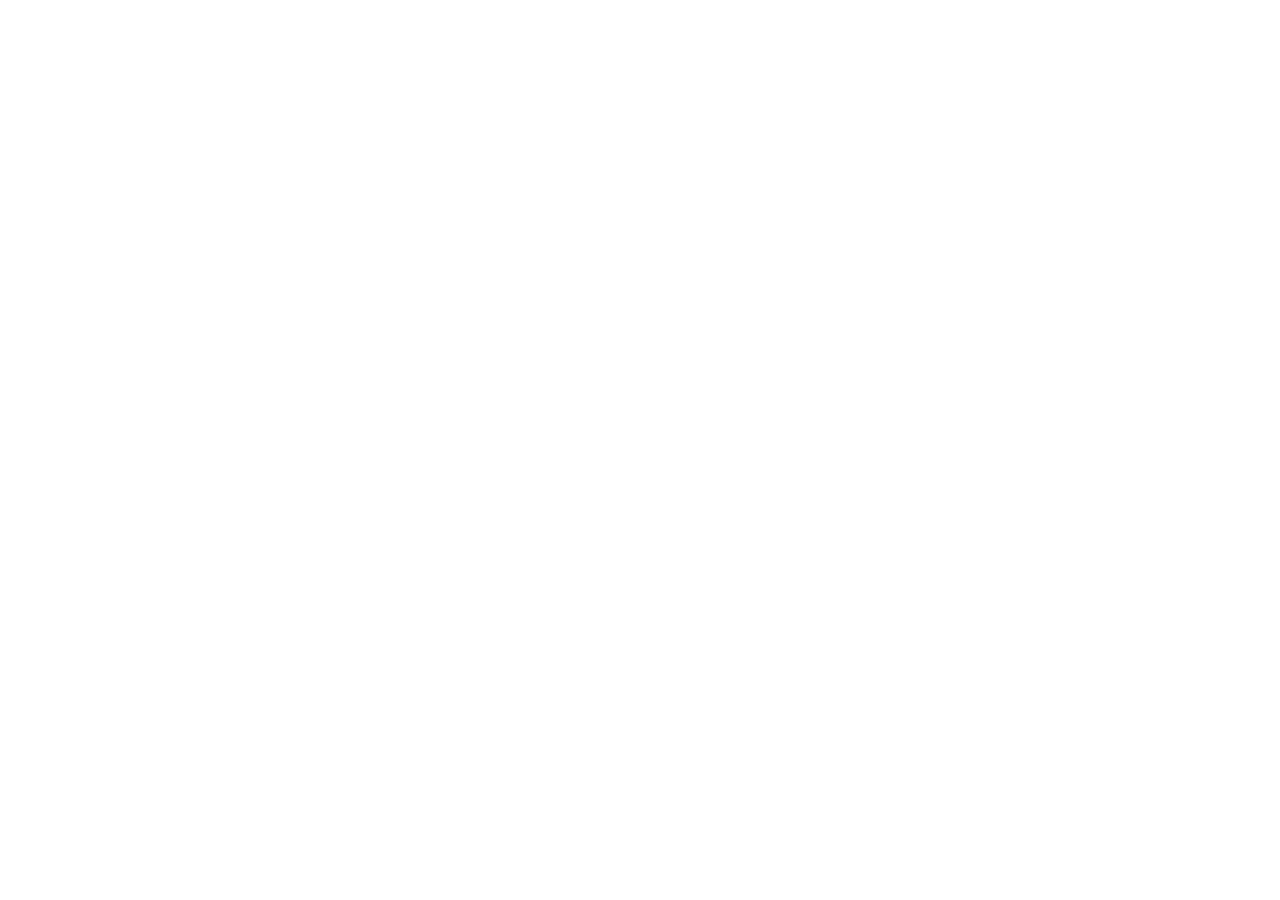
==== commit 142116c8: "Updates" ====
--- a/index.html
+++ b/index.html
@@ -21,8 +21,8 @@
     <link rel="preconnect" href="https://fonts.googleapis.com">
     <link rel="preconnect" href="https://fonts.gstatic.com" crossorigin>
     <link href="https://fonts.googleapis.com/css2?family=Courier+Prime:wght@400;700&display=swap" rel="stylesheet">
-    <script type="module" crossorigin src="/assets/index-BdrY6TAt.js"></script>
-    <link rel="stylesheet" crossorigin href="/assets/index-MXCSgav7.css">
+    <script type="module" crossorigin src="/kissontest6/assets/index-D-W_v1Ne.js"></script>
+    <link rel="stylesheet" crossorigin href="/kissontest6/assets/index-MXCSgav7.css">
   </head>
 
   <body>
